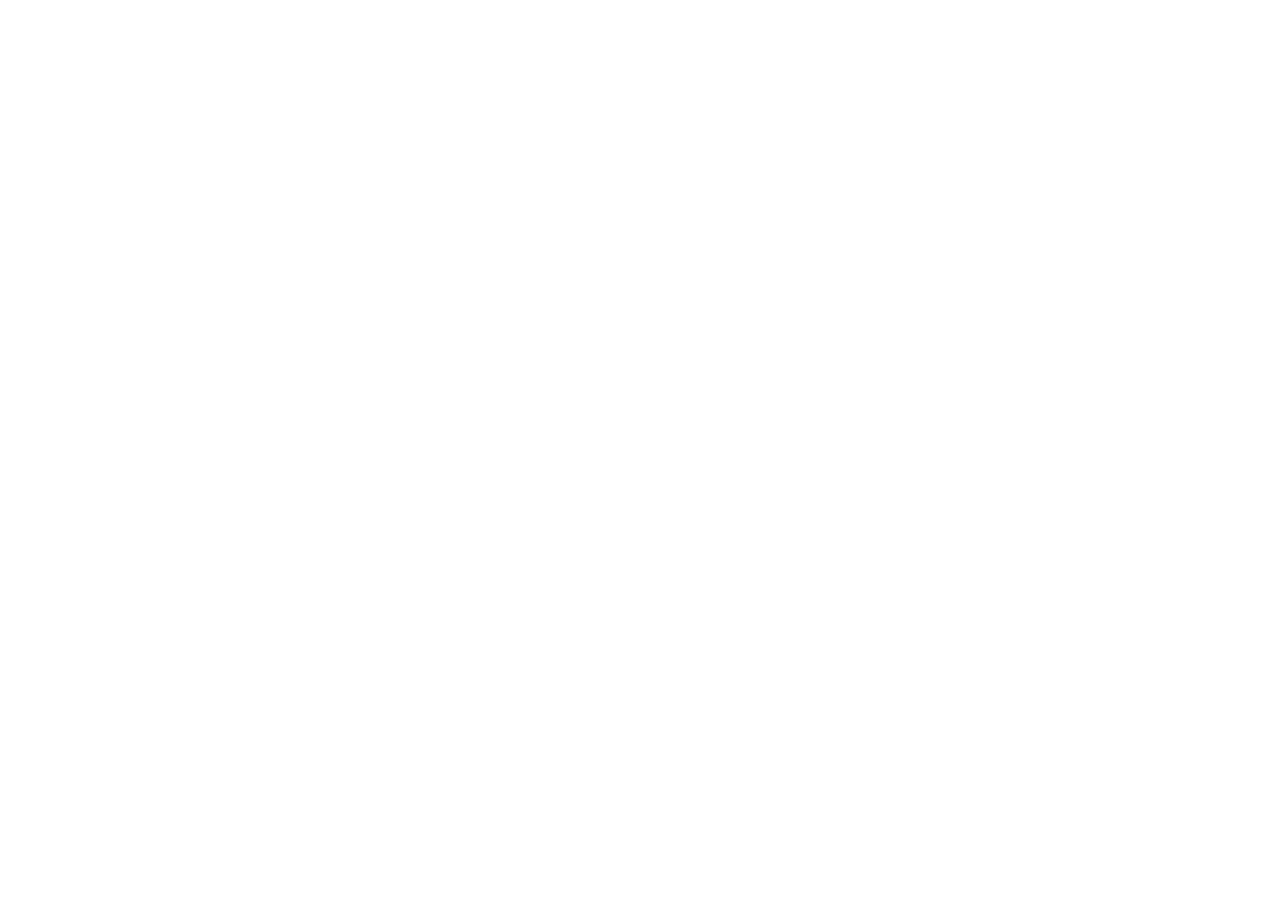
==== index.html @ e5d0f5a9 "first commit" ====
<!DOCTYPE html>
<html lang="en">
<head>
    <meta charset="UTF-8">
    <meta http-equiv="X-UA-Compatible" content="IE=edge">
    <meta name="viewport" content="width=device-width, initial-scale=1.0">
    <link rel="stylesheet" href="./assets/css/style.css">
    <title>Главная страница | Чип-тюнинг BMW за 10 минут</title>
</head>
<body>
    
</body>
</html>
---- assets/css/style.css ----
html{-webkit-text-size-adjust:100%}html:focus-within{scroll-behavior:smooth}body{-webkit-text-size-adjust:100%;-moz-text-size-adjust:100%;text-size-adjust:100%;-moz-osx-font-smoothing:grayscale;-webkit-font-smoothing:antialiased;min-height:100vh;position:relative;text-rendering:optimizeSpeed;width:100%}*,:after,:before{box-sizing:border-box}a:not([class]){-webkit-text-decoration-skip:ink;text-decoration-skip-ink:auto}a,abbr,acronym,address,applet,article,aside,audio,b,big,blockquote,body,canvas,caption,center,cite,code,dd,del,details,dfn,div,dl,dt,em,embed,fieldset,figcaption,figure,footer,form,h1,h2,h3,h4,h5,h6,header,hgroup,html,i,iframe,img,ins,kbd,label,legend,li,mark,menu,nav,object,ol,output,p,pre,q,ruby,s,samp,section,small,span,strike,strong,sub,summary,sup,table,tbody,td,tfoot,th,thead,time,tr,tt,u,ul,var,video{border:0;font-size:100%;font:inherit;margin:0;padding:0;vertical-align:baseline}:focus{outline:0}article,aside,details,figcaption,figure,footer,header,hgroup,main,menu,nav,section{display:block}ol,ul{list-style:none}blockquote,q{quotes:none}blockquote:after,blockquote:before,q:after,q:before{content:"";content:none}input,input:required{box-shadow:none}input:-webkit-autofill,input:-webkit-autofill:active,input:-webkit-autofill:focus,input:-webkit-autofill:hover{-webkit-box-shadow:inset 0 0 0 30px #fff}input[type=search]::-webkit-search-cancel-button,input[type=search]::-webkit-search-decoration,input[type=search]::-webkit-search-results-button,input[type=search]::-webkit-search-results-decoration{-webkit-appearance:none;-moz-appearance:none}input[type=search]{-webkit-appearance:none;-moz-appearance:none}input:focus{outline:0}audio,canvas,video{display:inline-block;max-width:100%}audio:not([controls]){display:none;height:0}[hidden]{display:none}a:active,a:hover{outline:0}img{height:auto;max-width:100%;vertical-align:middle}img,picture{display:inline-block}button,input{line-height:normal}button,html input[type=button],input[type=reset],input[type=submit]{-webkit-appearance:button;background:0 0;border:0;cursor:pointer}button[disabled],html input[disabled]{cursor:default}[disabled]{pointer-events:none}input[type=checkbox],input[type=radio]{padding:0}input[type=search]{-webkit-appearance:textfield;box-sizing:content-box}input[type=search]::-webkit-search-cancel-button,input[type=search]::-webkit-search-decoration{-webkit-appearance:none}button::-moz-focus-inner,input::-moz-focus-inner{border:0;padding:0}button{background:0 0;border:0}textarea{overflow:auto;resize:vertical;vertical-align:top}table{border-collapse:collapse;border-spacing:0;text-indent:0}hr{background:#000;border:0;box-sizing:content-box;height:1px;line-height:0;margin:0;overflow:visible;padding:0;page-break-after:always;width:100%}pre{font-family:monospace,monospace;font-size:100%}a{background-color:rgba(0,0,0,0)}abbr[title]{border-bottom:none;text-decoration:none}code,kbd,pre,samp{font-family:monospace,monospace}small,sub,sup{font-size:75%}sub,sup{line-height:0;position:relative;vertical-align:baseline}sub{bottom:-5px}sup{top:-5px}button,input,optgroup,select,textarea{font-family:inherit;font-size:100%;line-height:1;margin:0;padding:0}button,input{overflow:visible}button,select{text-transform:none}[type=button],[type=reset],[type=submit],button{-webkit-appearance:button}[type=button]::-moz-focus-inner,[type=reset]::-moz-focus-inner,[type=submit]::-moz-focus-inner,button::-moz-focus-inner{border-style:none;outline:0;padding:0}legend{border:0;color:inherit;display:block;max-width:100%;white-space:normal;width:100%}fieldset{min-width:0}body:not(:-moz-handler-blocked) fieldset{display:block}progress{vertical-align:baseline}[type=number]::-webkit-inner-spin-button,[type=number]::-webkit-outer-spin-button{height:auto}[type=search]{-webkit-appearance:textfield;outline-offset:-2px}[type=search]::-webkit-search-decoration{-webkit-appearance:none}::-webkit-file-upload-button{-webkit-appearance:button;font:inherit}summary{display:list-item}template{display:none}@font-face{font-family:"Oswald";src:url("../../fonts/Oswald/Oswald-Light.ttf");font-weight:300}@font-face{font-family:"Inter";src:url("../../fonts/Inter/Inter-Regular.ttf");font-weight:400}@font-face{font-family:"Inter";src:url("../../fonts/Inter/Inter-SemiBold.ttf");font-weight:600}@font-face{font-family:"Inter";src:url("../../fonts/Inter/Inter-Bold.ttf");font-weight:700}@font-face{font-family:"Ruso One";src:url("../../fonts/RusoOne/RussoOneRegular.ttf");font-weight:400}@font-face{font-family:"SF Pro Display";src:url("../../fonts/SFProDisplay/SFProDisplay-Bold.ttf");font-weight:700}/*# sourceMappingURL=style.css.map */
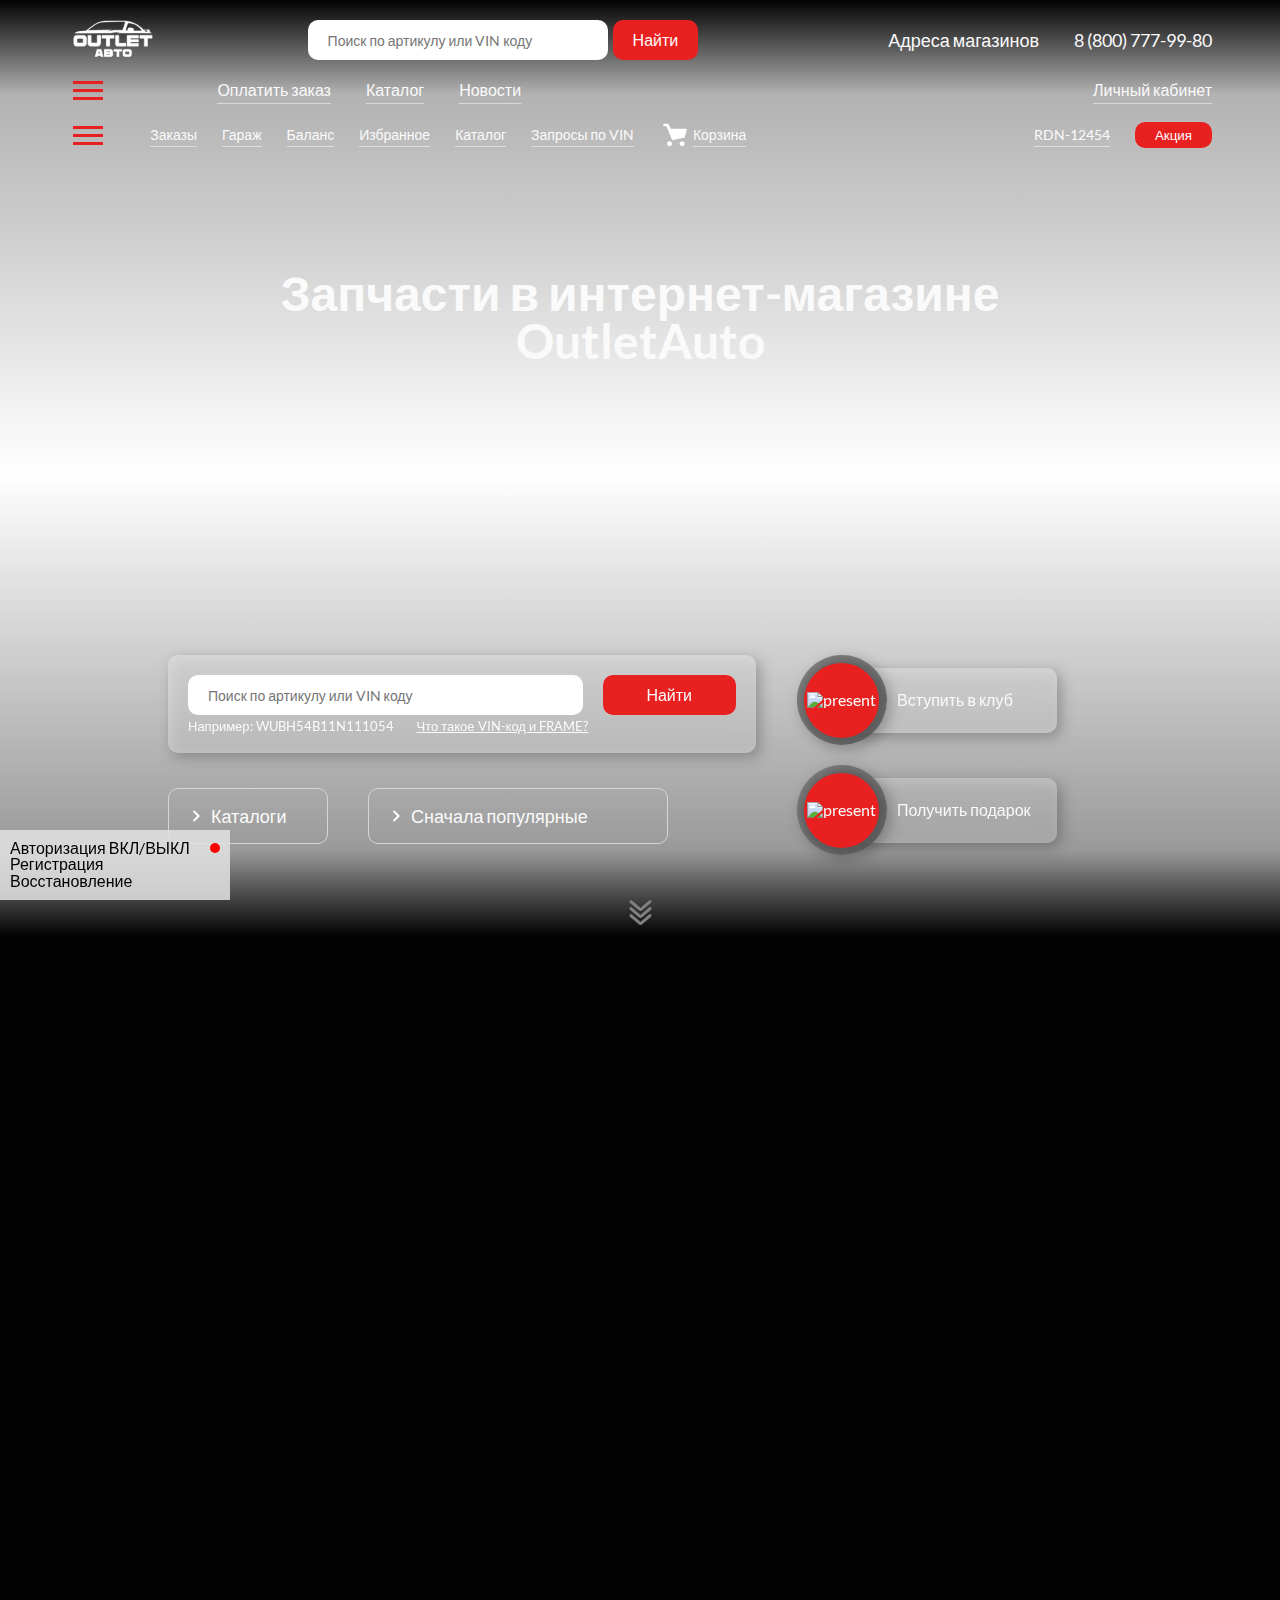
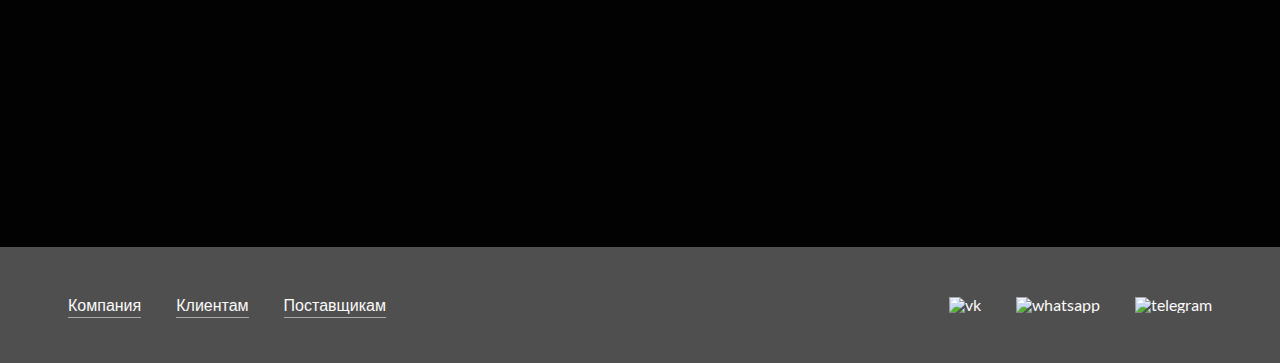
==== commit f915a34a: "Все страница кроме 1" ====
--- a/index.html
+++ b/index.html
@@ -1,13 +1,588 @@
-<!DOCTYPE html>
-<html lang="en">
-<head>
-    <meta charset="UTF-8">
-    <meta http-equiv="X-UA-Compatible" content="IE=edge">
-    <meta name="viewport" content="width=device-width, initial-scale=1.0">
-    <link rel="stylesheet" href="./assets/css/style.css">
-    <title>Главная страница | Чип-тюнинг BMW за 10 минут</title>
-</head>
-<body>
-    
-</body>
+<!DOCTYPE html>
+<html lang="en">
+
+<head>
+    <meta charset="UTF-8">
+    <meta http-equiv="X-UA-Compatible" content="IE=edge">
+    <meta name="viewport" content="width=device-width, initial-scale=1.0">
+    <title>Главная страница - OutletAuto</title>
+    <link rel="stylesheet" href="./assets/css/style.css">
+</head>
+<!-- oncontextmenu="return false;" -->
+
+<body>
+    <div class="wrapper">
+        <div class="offer">
+            <header>
+                <div class="container">
+                    <div class="pc-header">
+                        <div class="header-row-1">
+                            <div class="logotype-wrapper header-logotype">
+                                <a href="#">
+                                    <img src="./assets/imgs/logotype.svg" alt="logotype" class="logotype">
+                                </a>
+                            </div>
+                            <form class="header-search search" action="#">
+                                <input type="text" class="search-input" placeholder="Поиск по артикулу или VIN коду">
+                                <button class="search-btn red-btn">Найти</button>
+                            </form>
+                            <ul class="header-contact">
+                                <li><a href="#">Адреса магазинов</a></li>
+                                <li><a href="#">8 (800) 777-99-80</a></li>
+                            </ul>
+                        </div>
+                        <div class="header-row-2 auth-off">
+                            <!-- <div class="burger-btns"></div> -->
+                            <div class="burger-wrapper burger-btns">
+                                <div class="burger-nav">
+                                    <span></span>
+                                    <span></span>
+                                    <span></span>
+                                </div>
+                            </div>
+                            <ul class="header-nav">
+                                <!-- Не видны при авторизованном аккаунте -->
+                                <li><a href="#">Оплатить заказ</a></li>
+                                <li><a href="#">Каталог</a></li>
+                                <li><a href="./pages/news.html">Новости</a></li>
+                            </ul>
+                            <ul class="header-account">
+                                <li><a href="./pages/authorization.html">Личный кабинет</a></li>
+                            </ul>
+
+                        </div>
+                        <div class="header-row-2 auth-on">
+                            <div class="burger-wrapper burger-btns">
+                                <div class="burger-nav">
+                                    <span></span>
+                                    <span></span>
+                                    <span></span>
+                                </div>
+                            </div>
+                            <ul class="header-nav">
+                                <!-- Видны при авторизованном аккаунте-->
+                                <li><a href="#">Заказы</a></li>
+                                <li><a href="#">Гараж</a></li>
+                                <li><a href="#">Баланс</a></li>
+                                <li><a href="#">Избранное</a></li>
+                                <li><a href="#">Каталог</a></li>
+                                <li><a href="#">Запросы по VIN</a></li>
+                                <li class="basket"><img src="./assets/imgs/icon/basket__shop.svg" alt="basket"><a
+                                        href="./pages/basket.html">Корзина</a></li>
+                            </ul>
+                            <ul class="header-account">
+                                <ul class="account-name">
+                                    <li><a href="./pages/profile.html">RDN-12454</a></li>
+                                    <li><input type="button" class="red-btn" value="Акция"></li>
+                                </ul>
+                                <ul class="basket-wrapper">
+                                    <li class="basket"><img src="./assets/imgs/icon/basket__shop.svg" alt="basket"><a
+                                            href="./pages/basket.html">Корзина</a></li>
+                                </ul>
+                            </ul>
+                        </div>
+                    </div>
+                    <div class="mobile-header">
+                        <div class="header-row-1">
+                            <div class="burger-wrapper burger-btns">
+                                <div class="burger-nav">
+                                    <span></span>
+                                    <span></span>
+                                    <span></span>
+                                </div>
+                            </div>
+                            <form class="header-search search" action="#">
+                                <input id="header-search" type="text" class="search-input"
+                                    placeholder="Поиск по артикулу или VIN коду">
+                                <button class="search-btn red-btn">Найти</button>
+                            </form>
+                        </div>
+                        <div class="header-row-2 auth-off">
+                            <ul class="header-account">
+                                <li><a href="./authorization.html">Личный кабинет</a></li>
+                            </ul>
+                            <ul class="header-contact">
+                                <li><a href="#">Адреса магазинов</a></li>
+                                <li><a href="#">8 (800) 777-99-80</a></li>
+                            </ul>
+                        </div>
+                        <div class="header-row-2 auth-on">
+                            <ul class="header-account">
+                                <li><a href="./pages/profile.html">RDN-12454</a></li>
+                            </ul>
+                            <ul class="header-contact">
+                                <li><a href="#">Адреса магазинов</a></li>
+                                <li><a href="#">8 (800) 777-99-80</a></li>
+                            </ul>
+                        </div>
+                    </div>
+                </div>
+            </header>
+            <div class="container">
+                <div class="offer-content">
+                    <div class="content-wrapper">
+                        <h1 class="title">Запчасти в интернет-магазине <br> OutletAuto</h1>
+
+                        <div class="w-100">
+                            <div class="content-column">
+                                <div class="left-content">
+                                    <div class="content-search-wrapper">
+                                        <form class="content-search search" action="#">
+                                            <input id="header-search" type="text" class="search-input"
+                                                placeholder="Поиск по артикулу или VIN коду">
+                                            <button class="search-btn red-btn">Найти</button>
+                                        </form>
+                                        <div class="example">
+                                            <span>Например: WUBH54B11N111054 </span>
+                                            <span class="underline">Что такое VIN-код и FRAME?</span>
+                                        </div>
+                                    </div>
+                                    <div class="transparent-wrapper transparent-wrapper-pc">
+                                        <ol class="drop-down-wrapper">
+                                            <input type="text" class="drop-down-value">
+                                            <span class="drop-down-title transparent-btn">
+                                                <svg xmlns="http://www.w3.org/2000/svg" width="24" height="24"
+                                                    viewBox="0 0 24 24" fill="none">
+                                                    <path
+                                                        d="M10.7 17.2997L15.3 12.6997C15.4 12.5997 15.4707 12.4914 15.512 12.3747C15.5533 12.2581 15.5743 12.1331 15.575 11.9997C15.575 11.8664 15.554 11.7414 15.512 11.6247C15.47 11.5081 15.3993 11.3997 15.3 11.2997L10.7 6.69974C10.5167 6.51641 10.2833 6.42474 10 6.42474C9.71667 6.42474 9.48333 6.51641 9.3 6.69974C9.11667 6.88308 9.025 7.11641 9.025 7.39974C9.025 7.68308 9.11667 7.91641 9.3 8.09974L13.2 11.9997L9.3 15.8997C9.11667 16.0831 9.025 16.3164 9.025 16.5997C9.025 16.8831 9.11667 17.1164 9.3 17.2997C9.48333 17.4831 9.71667 17.5747 10 17.5747C10.2833 17.5747 10.5167 17.4831 10.7 17.2997Z"
+                                                        fill="white" />
+                                                </svg>
+                                                Каталоги
+                                            </span>
+                                            <ul class="drop-down-list">
+                                                <li class="drop-down-li"><a class="drop-down-item" href="#">Сначала
+                                                        популярные</a></li>
+                                                <li class="drop-down-li"><a class="drop-down-item" href="#">Сначала
+                                                        дешевле</a></li>
+                                                <li class="drop-down-li"><a class="drop-down-item" href="#">Сначала
+                                                        дороже</a></li>
+                                                <li class="drop-down-li"><a class="drop-down-item" href="#">По
+                                                        рейтингу</a>
+                                                </li>
+                                            </ul>
+                                        </ol>
+
+                                        <ol class="drop-down-wrapper">
+                                            <input type="text" class="drop-down-value">
+                                            <span class="drop-down-title transparent-btn">
+                                                <svg xmlns="http://www.w3.org/2000/svg" width="24" height="24"
+                                                    viewBox="0 0 24 24" fill="none">
+                                                    <path
+                                                        d="M10.7 17.2997L15.3 12.6997C15.4 12.5997 15.4707 12.4914 15.512 12.3747C15.5533 12.2581 15.5743 12.1331 15.575 11.9997C15.575 11.8664 15.554 11.7414 15.512 11.6247C15.47 11.5081 15.3993 11.3997 15.3 11.2997L10.7 6.69974C10.5167 6.51641 10.2833 6.42474 10 6.42474C9.71667 6.42474 9.48333 6.51641 9.3 6.69974C9.11667 6.88308 9.025 7.11641 9.025 7.39974C9.025 7.68308 9.11667 7.91641 9.3 8.09974L13.2 11.9997L9.3 15.8997C9.11667 16.0831 9.025 16.3164 9.025 16.5997C9.025 16.8831 9.11667 17.1164 9.3 17.2997C9.48333 17.4831 9.71667 17.5747 10 17.5747C10.2833 17.5747 10.5167 17.4831 10.7 17.2997Z"
+                                                        fill="white" />
+                                                </svg>
+                                                Сначала популярные
+                                            </span>
+                                            <ul class="drop-down-list">
+                                                <li class="drop-down-li"><a class="drop-down-item" href="#">Сначала
+                                                        популярные</a></li>
+                                                <li class="drop-down-li"><a class="drop-down-item" href="#">Сначала
+                                                        дешевле</a></li>
+                                                <li class="drop-down-li"><a class="drop-down-item" href="#">Сначала
+                                                        дороже</a></li>
+                                                <li class="drop-down-li"><a class="drop-down-item" href="#">По
+                                                        рейтингу</a>
+                                                </li>
+                                            </ul>
+                                        </ol>
+                                    </div>
+                                </div>
+                                <div class="offer-btn-wrapper">
+                                    <div class="circle-btn-wrapper">
+                                        <a href="#" class="circle-btn">
+                                            <div class="circle">
+                                                <div class="cirle-content">
+                                                    <img src="./assets/imgs/icon/bi_people.svg" alt="present">
+                                                </div>
+                                            </div>
+                                            <span>Вступить в клуб</span>
+                                        </a>
+                                    </div>
+                                    <div class="circle-btn-wrapper">
+                                        <a href="#" class="circle-btn">
+                                            <div class="circle">
+                                                <div class="cirle-content">
+                                                    <img src="./assets/imgs/icon/present.svg" alt="present">
+                                                </div>
+                                            </div>
+                                            <span>Получить подарок</span>
+                                        </a>
+                                    </div>
+                                </div>
+                                <div class="transparent-wrapper transparent-wrapper-mobile">
+                                    <ol class="drop-down-wrapper">
+                                        <input type="text" class="drop-down-value">
+                                        <span class="drop-down-title transparent-btn">
+                                            <svg xmlns="http://www.w3.org/2000/svg" width="24" height="24"
+                                                viewBox="0 0 24 24" fill="none">
+                                                <path
+                                                    d="M10.7 17.2997L15.3 12.6997C15.4 12.5997 15.4707 12.4914 15.512 12.3747C15.5533 12.2581 15.5743 12.1331 15.575 11.9997C15.575 11.8664 15.554 11.7414 15.512 11.6247C15.47 11.5081 15.3993 11.3997 15.3 11.2997L10.7 6.69974C10.5167 6.51641 10.2833 6.42474 10 6.42474C9.71667 6.42474 9.48333 6.51641 9.3 6.69974C9.11667 6.88308 9.025 7.11641 9.025 7.39974C9.025 7.68308 9.11667 7.91641 9.3 8.09974L13.2 11.9997L9.3 15.8997C9.11667 16.0831 9.025 16.3164 9.025 16.5997C9.025 16.8831 9.11667 17.1164 9.3 17.2997C9.48333 17.4831 9.71667 17.5747 10 17.5747C10.2833 17.5747 10.5167 17.4831 10.7 17.2997Z"
+                                                    fill="white" />
+                                            </svg>
+                                            Каталоги
+                                        </span>
+                                        <ul class="drop-down-list">
+                                            <li class="drop-down-li"><a class="drop-down-item" href="#">Сначала
+                                                    популярные</a></li>
+                                            <li class="drop-down-li"><a class="drop-down-item" href="#">Сначала
+                                                    дешевле</a></li>
+                                            <li class="drop-down-li"><a class="drop-down-item" href="#">Сначала
+                                                    дороже</a></li>
+                                            <li class="drop-down-li"><a class="drop-down-item" href="#">По
+                                                    рейтингу</a>
+                                            </li>
+                                        </ul>
+                                    </ol>
+
+                                    <ol class="drop-down-wrapper">
+                                        <input type="text" class="drop-down-value">
+                                        <span class="drop-down-title transparent-btn">
+                                            <svg xmlns="http://www.w3.org/2000/svg" width="24" height="24"
+                                                viewBox="0 0 24 24" fill="none">
+                                                <path
+                                                    d="M10.7 17.2997L15.3 12.6997C15.4 12.5997 15.4707 12.4914 15.512 12.3747C15.5533 12.2581 15.5743 12.1331 15.575 11.9997C15.575 11.8664 15.554 11.7414 15.512 11.6247C15.47 11.5081 15.3993 11.3997 15.3 11.2997L10.7 6.69974C10.5167 6.51641 10.2833 6.42474 10 6.42474C9.71667 6.42474 9.48333 6.51641 9.3 6.69974C9.11667 6.88308 9.025 7.11641 9.025 7.39974C9.025 7.68308 9.11667 7.91641 9.3 8.09974L13.2 11.9997L9.3 15.8997C9.11667 16.0831 9.025 16.3164 9.025 16.5997C9.025 16.8831 9.11667 17.1164 9.3 17.2997C9.48333 17.4831 9.71667 17.5747 10 17.5747C10.2833 17.5747 10.5167 17.4831 10.7 17.2997Z"
+                                                    fill="white" />
+                                            </svg>
+                                            Сначала популярные
+                                        </span>
+                                        <ul class="drop-down-list">
+                                            <li class="drop-down-li"><a class="drop-down-item" href="#">Сначала
+                                                    популярные</a></li>
+                                            <li class="drop-down-li"><a class="drop-down-item" href="#">Сначала
+                                                    дешевле</a></li>
+                                            <li class="drop-down-li"><a class="drop-down-item" href="#">Сначала
+                                                    дороже</a></li>
+                                            <li class="drop-down-li"><a class="drop-down-item" href="#">По
+                                                    рейтингу</a>
+                                            </li>
+                                        </ul>
+                                    </ol>
+
+                                    <!-- <ol class="drop-down" id="drop-two">
+                                        <input type="text" class="hidden-item" name="list" value="none">
+
+                                        <span class="transparent-btn drop-down-btn">
+                                            <svg xmlns="http://www.w3.org/2000/svg" width="24" height="24"
+                                                viewBox="0 0 24 24" fill="none">
+                                                <path
+                                                    d="M10.7 17.2997L15.3 12.6997C15.4 12.5997 15.4707 12.4914 15.512 12.3747C15.5533 12.2581 15.5743 12.1331 15.575 11.9997C15.575 11.8664 15.554 11.7414 15.512 11.6247C15.47 11.5081 15.3993 11.3997 15.3 11.2997L10.7 6.69974C10.5167 6.51641 10.2833 6.42474 10 6.42474C9.71667 6.42474 9.48333 6.51641 9.3 6.69974C9.11667 6.88308 9.025 7.11641 9.025 7.39974C9.025 7.68308 9.11667 7.91641 9.3 8.09974L13.2 11.9997L9.3 15.8997C9.11667 16.0831 9.025 16.3164 9.025 16.5997C9.025 16.8831 9.11667 17.1164 9.3 17.2997C9.48333 17.4831 9.71667 17.5747 10 17.5747C10.2833 17.5747 10.5167 17.4831 10.7 17.2997Z"
+                                                    fill="white" />
+                                            </svg>
+                                            Каталоги
+                                        </span>
+                                        <ul class="list list-hidden">
+                                            <li class="list-item">
+                                                <span>Первый</span>
+                                            </li>
+                                            <li class="list-item">
+                                                <span>Второй</span>
+                                            </li>
+                                            <li class="list-item">
+                                                <span>Третий</span>
+                                            </li>
+                                        </ul>
+                                    </ol>
+                                    <ol class="drop-down" id="drop-two">
+                                        <input type="text" class="hidden-item" name="list" value="none">
+                                        <span class="transparent-btn drop-down-btn">
+                                            <svg xmlns="http://www.w3.org/2000/svg" width="24" height="24"
+                                                viewBox="0 0 24 24" fill="none">
+                                                <path
+                                                    d="M10.7 17.2997L15.3 12.6997C15.4 12.5997 15.4707 12.4914 15.512 12.3747C15.5533 12.2581 15.5743 12.1331 15.575 11.9997C15.575 11.8664 15.554 11.7414 15.512 11.6247C15.47 11.5081 15.3993 11.3997 15.3 11.2997L10.7 6.69974C10.5167 6.51641 10.2833 6.42474 10 6.42474C9.71667 6.42474 9.48333 6.51641 9.3 6.69974C9.11667 6.88308 9.025 7.11641 9.025 7.39974C9.025 7.68308 9.11667 7.91641 9.3 8.09974L13.2 11.9997L9.3 15.8997C9.11667 16.0831 9.025 16.3164 9.025 16.5997C9.025 16.8831 9.11667 17.1164 9.3 17.2997C9.48333 17.4831 9.71667 17.5747 10 17.5747C10.2833 17.5747 10.5167 17.4831 10.7 17.2997Z"
+                                                    fill="white" />
+                                            </svg>
+                                            Популярные детали
+                                        </span>
+                                        <ul class="list list-hidden">
+                                            <li class="list-item">
+                                                <span>Первый</span>
+                                            </li>
+                                            <li class="list-item">
+                                                <span>Второй</span>
+                                            </li>
+                                            <li class="list-item">
+                                                <span>Третий</span>
+                                            </li>
+                                        </ul>
+                                    </ol> -->
+                                </div>
+                            </div>
+                            <div class="arrow-fixed-wrapper">
+                                <a href="#">
+                                    <div class="arrow-fixed">
+                                        <div class="arrow arrow-animate">
+                                            <span></span>
+                                            <span></span>
+                                        </div>
+                                        <div class="arrow arrow-animate">
+                                            <span></span>
+                                            <span></span>
+                                        </div>
+                                        <div class="arrow arrow-animate">
+                                            <span></span>
+                                            <span></span>
+                                        </div>
+                                    </div>
+                                </a>
+                            </div>
+                        </div>
+                    </div>
+                </div>
+            </div>
+        </div>
+        <div class="catalog">
+            <div class="container">
+                <h2 class="greeting show-animation">Универсальный каталог</h2>
+                <form class="catalog-search search show-animation" action="#">
+                    <span class="parameters">Подбор по параметрам</span>
+                    <input type="text" class="search-input" placeholder="Поиск по каталогу">
+                    <button class="search-btn red-btn">Найти</button>
+                </form>
+                <div class="catalog-grid">
+                    <div class="catalog-card show-animation">
+                        <span class="catalog-greeting">Масла и технические жидкости</span>
+                        <span class="catalog-desc">Поиск технических жидкостей по параметрам</span>
+                    </div>
+                    <div class="catalog-card show-animation">
+                        <span class="catalog-greeting">Шины и диски</span>
+                        <span class="catalog-desc">Поиск шин и дисков по параметрам</span>
+                    </div>
+                    <div class="catalog-card show-animation">
+                        <span class="catalog-greeting">Автохимия и косметика</span>
+                        <span class="catalog-desc">Поиск продукции за уходом автомобиля</span>
+                    </div>
+                    <div class="catalog-card show-animation">
+                        <span class="catalog-greeting">Автопринадлежности</span>
+                        <span class="catalog-desc">Поиск аксессуаров для автомобиля</span>
+                    </div>
+                    <div class="catalog-card show-animation">
+                        <span class="catalog-greeting">Товары для дома</span>
+                        <span class="catalog-desc">Поиск аксессуаров и бытовой техники</span>
+                    </div>
+                    <div class="catalog-card show-animation">
+                        <span class="catalog-greeting">Инструменты</span>
+                        <span class="catalog-desc">Поиск оборудования для автомобиля и дома</span>
+                    </div>
+                    <div class="catalog-card show-animation">
+                        <span class="catalog-greeting">Сувенирная продукция</span>
+                        <span class="catalog-desc">Поиск аксессуаров с фирменной символикой</span>
+                    </div>
+                    <div class="catalog-card show-animation">
+                        <span class="catalog-greeting">Автозапчасти</span>
+                        <span class="catalog-desc">Поиск автозапчастей</span>
+                    </div>
+                </div>
+            </div>
+        </div>
+        <footer>
+            <div class="container">
+                <ul class="nav">
+                    <li><a href="#">Компания</a></li>
+                    <li><a href="#">Клиентам</a></li>
+                    <li><a href="#">Поставщикам</a></li>
+                </ul>
+                <ul>
+                    <li><a href="#">
+                            <img src="./assets/imgs/icon/vk.svg" alt="vk">
+                        </a></li>
+                    <li><a href="#">
+                            <img src="./assets/imgs/icon/вацап.svg" alt="whatsapp">
+                        </a></li>
+                    <li><a href="#">
+                            <img src="./assets/imgs/icon/telegram.svg" alt="telegram">
+                        </a></li>
+                </ul>
+            </div>
+        </footer>
+
+        <div class="burger-nav-wrapper">
+            <div class="container">
+                <div class="logotype">
+                    <img src="./assets/imgs/logotype.svg" alt="logotype">
+                </div>
+                <div class="nav-content">
+                    <ul class="col">
+                        <span class="col-greeting">Каталоги</span>
+                        <li><a href="#">Универсальный каталог</a></li>
+                        <li><a href="#">Масла и технические жидкост</a></li>
+                        <li><a href="#">Автохимия и косметика</a></li>
+                        <li><a href="#">Автопринадлежности</a></li>
+                        <li><a href="#">Инструменты: авто, дом и сад</a></li>
+                        <li><a href="#">Шины и диски (параметры)</a></li>
+                        <li><a href="#">Аксессуары</a></li>
+                    </ul>
+                    <ul class="col">
+                        <span class="col-greeting">Клиентам</span>
+                        <li><a href="#">Акции</a></li>
+                        <li><a href="#">Скидки</a></li>
+                        <li><a href="#">Спецпредложения</a< /li>
+                        <li><a href="#">Мобильное приложение</a></li>
+                        <li><a href="#">Подарочные сертификаты</a></li>
+                        <li><a href="#">Видеоинструкции</a></li>
+                        <li><a href="#">Как сделать заказ</a></li>
+                        <li><a href="#">Способы оплаты</a></li>
+                        <li><a href="#">Способы возврата оплаты</a></li>
+                        <li><a href="#">Условия доставки</a></li>
+                        <li><a href="#">Условия работы для клиентов</a></li>
+                    </ul>
+                    <ul class="col">
+                        <span class="col-greeting">Компания</span>
+                        <li><a href="./pages/news.html">Новости</a></li>
+                        <li><a href="#">Вакансии</a></li>
+                        <li><a href="#">Магазины</a></li>
+                        <li><a href="#">Про нас</a></li>
+                        <li><a href="#">Полезное</a></li>
+                        <li><a href="#">Франшиза OutletAvto</a></li>
+                        <li><a href="#">Реклама на сайте</a></li>
+                    </ul>
+                </div>
+                <div class="burger-btns">
+                    <div class="closed-nav">
+                        <span></span>
+                    </div>
+                </div>
+            </div>
+        </div>
+
+        <div class="mobile-bottom-nav">
+            <div class="container">
+                <a href="#" class="btn-wrapper material">
+                    <svg width="24" height="24" viewBox="0 0 24 24" fill="none" xmlns="http://www.w3.org/2000/svg">
+                        <g id="material-symbols:home-outline-rounded">
+                            <path id="Vector"
+                                d="M6 19H9V13H15V19H18V10L12 5.5L6 10V19ZM6 21C5.45 21 4.979 20.804 4.587 20.412C4.195 20.02 3.99934 19.5493 4 19V10C4 9.68333 4.071 9.38333 4.213 9.1C4.355 8.81667 4.55067 8.58333 4.8 8.4L10.8 3.9C10.9833 3.76667 11.175 3.66667 11.375 3.6C11.575 3.53333 11.7833 3.5 12 3.5C12.2167 3.5 12.425 3.53333 12.625 3.6C12.825 3.66667 13.0167 3.76667 13.2 3.9L19.2 8.4C19.45 8.58333 19.646 8.81667 19.788 9.1C19.93 9.38333 20.0007 9.68333 20 10V19C20 19.55 19.804 20.021 19.412 20.413C19.02 20.805 18.5493 21.0007 18 21H13V15H11V21H6Z"
+                                fill="white" />
+                        </g>
+                    </svg>
+
+                    <span>Главная</span>
+                </a>
+                <a href="#" class="btn-wrapper box">
+                    <svg width="24" height="24" viewBox="0 0 24 24" fill="none" xmlns="http://www.w3.org/2000/svg">
+                        <g id="mdi:box-variant-closed">
+                            <path id="Vector"
+                                d="M21 16.5C21 16.88 20.79 17.21 20.47 17.38L12.57 21.82C12.41 21.94 12.21 22 12 22C11.79 22 11.59 21.94 11.43 21.82L3.53 17.38C3.36968 17.2958 3.23552 17.1692 3.14208 17.014C3.04864 16.8589 2.9995 16.6811 3 16.5V7.5C3 7.12 3.21 6.79 3.53 6.62L11.43 2.18C11.59 2.06 11.79 2 12 2C12.21 2 12.41 2.06 12.57 2.18L20.47 6.62C20.79 6.79 21 7.12 21 7.5V16.5ZM12 4.15L10.11 5.22L16 8.61L17.96 7.5L12 4.15ZM6.04 7.5L12 10.85L13.96 9.75L8.08 6.35L6.04 7.5ZM5 15.91L11 19.29V12.58L5 9.21V15.91ZM19 15.91V9.21L13 12.58V19.29L19 15.91Z"
+                                fill="white" />
+                        </g>
+                    </svg>
+                    <span>Заказы</span>
+                </a>
+                <a href="#" class="btn-wrapper">
+                    <svg width="24" height="24" viewBox="0 0 24 24" fill="none" xmlns="http://www.w3.org/2000/svg">
+                        <g id="ic:outline-directions-car-filled">
+                            <path id="Vector"
+                                d="M18.92 6.01C18.72 5.42 18.16 5 17.5 5H6.5C5.84 5 5.29 5.42 5.08 6.01L3 12V20C3 20.55 3.45 21 4 21H5C5.55 21 6 20.55 6 20V19H18V20C18 20.55 18.45 21 19 21H20C20.55 21 21 20.55 21 20V12L18.92 6.01ZM6.85 7H17.14L18.18 10H5.81L6.85 7ZM19 17H5V12H19V17Z"
+                                fill="white" />
+                            <path id="Vector_2"
+                                d="M7.5 16C8.32843 16 9 15.3284 9 14.5C9 13.6716 8.32843 13 7.5 13C6.67157 13 6 13.6716 6 14.5C6 15.3284 6.67157 16 7.5 16Z"
+                                fill="white" />
+                            <path id="Vector_3"
+                                d="M16.5 16C17.3284 16 18 15.3284 18 14.5C18 13.6716 17.3284 13 16.5 13C15.6716 13 15 13.6716 15 14.5C15 15.3284 15.6716 16 16.5 16Z"
+                                fill="white" />
+                        </g>
+                    </svg>
+                    <span>Гараж</span>
+                </a>
+                <a href="#" class="btn-wrapper">
+                    <svg width="24" height="24" viewBox="0 0 24 24" fill="none" xmlns="http://www.w3.org/2000/svg">
+                        <g id="mingcute:wallet-line" clip-path="url(#clip0_197_7709)">
+                            <g id="Group">
+                                <path id="Vector"
+                                    d="M19 4C19.5304 4 20.0391 4.21071 20.4142 4.58579C20.7893 4.96086 21 5.46957 21 6V8.268C21.304 8.44353 21.5565 8.696 21.732 9.00003C21.9076 9.30406 22 9.64894 22 10V14C22 14.3511 21.9076 14.6959 21.732 15C21.5565 15.304 21.304 15.5565 21 15.732V18C21 18.5304 20.7893 19.0391 20.4142 19.4142C20.0391 19.7893 19.5304 20 19 20H5C4.46957 20 3.96086 19.7893 3.58579 19.4142C3.21071 19.0391 3 18.5304 3 18V6C3 5.46957 3.21071 4.96086 3.58579 4.58579C3.96086 4.21071 4.46957 4 5 4H19ZM19 6H5V18H19V16H15C13.9564 16 12.9542 15.5922 12.2071 14.8636C11.46 14.135 11.0273 13.1433 11.0012 12.1C10.9751 11.0568 11.3577 10.0447 12.0674 9.27963C12.7772 8.51457 13.7578 8.05716 14.8 8.005L15 8H19V6ZM20 10H15C14.4696 10 13.9609 10.2107 13.5858 10.5858C13.2107 10.9609 13 11.4696 13 12C13 12.5304 13.2107 13.0391 13.5858 13.4142C13.9609 13.7893 14.4696 14 15 14H20V10ZM16 11C16.2652 11 16.5196 11.1054 16.7071 11.2929C16.8946 11.4804 17 11.7348 17 12C17 12.2652 16.8946 12.5196 16.7071 12.7071C16.5196 12.8946 16.2652 13 16 13C15.7348 13 15.4804 12.8946 15.2929 12.7071C15.1054 12.5196 15 12.2652 15 12C15 11.7348 15.1054 11.4804 15.2929 11.2929C15.4804 11.1054 15.7348 11 16 11Z"
+                                    fill="white" />
+                            </g>
+                        </g>
+                        <defs>
+                            <clipPath id="clip0_197_7709">
+                                <rect width="24" height="24" fill="white" />
+                            </clipPath>
+                        </defs>
+                    </svg>
+                    <span>Баланс</span>
+                </a>
+                <a href="./pages/basket.html" class="btn-wrapper">
+                    <svg width="34" height="34" viewBox="0 0 34 34" fill="none" xmlns="http://www.w3.org/2000/svg">
+                        <path fill-rule="evenodd" clip-rule="evenodd"
+                            d="M4.25 7.18502C4.25 7.7373 4.69772 8.18502 5.25 8.18502H7.39814L12.7523 21.2731C12.9338 21.7165 13.4042 21.969 13.874 21.875L25.0595 19.6379C25.4266 19.5645 25.722 19.2921 25.8249 18.9321L27.8117 11.9783C27.9942 11.3394 27.5145 10.7035 26.8502 10.7035H11.8055L9.56342 6.21929C9.39403 5.88051 9.04777 5.6665 8.66899 5.6665H5.25C4.69772 5.6665 4.25 6.11422 4.25 6.6665V7.18502ZM13.0648 25.8147C13.0648 27.2056 11.9373 28.3332 10.5463 28.3332C9.1554 28.3332 8.02782 27.2056 8.02782 25.8147C8.02782 24.4237 9.1554 23.2962 10.5463 23.2962C11.9373 23.2962 13.0648 24.4237 13.0648 25.8147ZM25.6573 25.8147C25.6573 27.2056 24.5298 28.3332 23.1388 28.3332C21.7479 28.3332 20.6203 27.2056 20.6203 25.8147C20.6203 24.4237 21.7479 23.2962 23.1388 23.2962C24.5298 23.2962 25.6573 24.4237 25.6573 25.8147Z"
+                            fill="white" />
+                    </svg>
+                    <span>Корзина</span>
+                </a>
+            </div>
+        </div>
+
+        <!-- ПАНЕЛЬ ДЛЯ ОТЛАДКИ \\ УДАЛИТЬ ПРИ НАТЯЖКЕ НА ДВИЖОК -->
+
+        <div class="DEV_PANEL">
+            <div class="DEV_PANEL-content">
+                <div class="flex">
+                    <a style="color: black !important" id="authorization-toggle">Авторизация ВКЛ/ВЫКЛ</a>
+                    <div class="life authorization-life"><span></span></div>
+                </div>
+                <div>
+                    <a style="color: black !important" href="./pages/registration.html">Регистрация</a>
+                </div>
+                <div>
+                    <a style="color: black !important" href="./pages/recovery.html">Восстановление</a>
+                </div>
+            </div>
+        </div>
+    </div>
+    <script src="./assets/js/index.js"></script>
+    <script src="./assets/js/dropped.js"></script>
+    <script src="./assets/js/elem-shiow.js"></script>
+    <script src="./assets/js/--authorization.js"></script>
+    <script src="./assets/js/page-main.js"></script>
+    <script>
+        const authToggleBtn = document.querySelector('#authorization-toggle')
+        const authLife = document.querySelector('.authorization-life');
+        authToggleBtn.addEventListener('click', () => {
+            authLife.classList.toggle('life-active')
+            if (Boolean(authToggle)) {
+                authOffFn()
+            } else {
+                authOnFn()
+            }
+        })
+    </script>
+    <style>
+        .DEV_PANEL {
+            z-index: 99999999;
+            position: fixed;
+            bottom: 0;
+            left: 0;
+            padding: 10px;
+            display: flex;
+            height: auto;
+            background-color: rgba(225, 225, 225, 0.87);
+        }
+
+        .DEV_PANEL-content {
+            display: flex;
+            justify-content: center;
+            align-items: start;
+            flex-direction: column;
+
+            .flex {
+                display: flex;
+                justify-content: center;
+                align-items: center;
+            }
+        }
+
+        .DEV_PANEL .life {
+            margin-left: 20px;
+            width: 10px;
+            height: 10px;
+            background-color: red;
+            border-radius: 50%;
+        }
+
+        .life-active {
+            background-color: green !important;
+        }
+    </style>
+    <!-- ---------------------------------------------------- -->
+</body>
+
 </html>--- a/assets/css/style.css
+++ b/assets/css/style.css
@@ -1 +1 @@
-html{-webkit-text-size-adjust:100%}html:focus-within{scroll-behavior:smooth}body{-webkit-text-size-adjust:100%;-moz-text-size-adjust:100%;text-size-adjust:100%;-moz-osx-font-smoothing:grayscale;-webkit-font-smoothing:antialiased;min-height:100vh;position:relative;text-rendering:optimizeSpeed;width:100%}*,:after,:before{box-sizing:border-box}a:not([class]){-webkit-text-decoration-skip:ink;text-decoration-skip-ink:auto}a,abbr,acronym,address,applet,article,aside,audio,b,big,blockquote,body,canvas,caption,center,cite,code,dd,del,details,dfn,div,dl,dt,em,embed,fieldset,figcaption,figure,footer,form,h1,h2,h3,h4,h5,h6,header,hgroup,html,i,iframe,img,ins,kbd,label,legend,li,mark,menu,nav,object,ol,output,p,pre,q,ruby,s,samp,section,small,span,strike,strong,sub,summary,sup,table,tbody,td,tfoot,th,thead,time,tr,tt,u,ul,var,video{border:0;font-size:100%;font:inherit;margin:0;padding:0;vertical-align:baseline}:focus{outline:0}article,aside,details,figcaption,figure,footer,header,hgroup,main,menu,nav,section{display:block}ol,ul{list-style:none}blockquote,q{quotes:none}blockquote:after,blockquote:before,q:after,q:before{content:"";content:none}input,input:required{box-shadow:none}input:-webkit-autofill,input:-webkit-autofill:active,input:-webkit-autofill:focus,input:-webkit-autofill:hover{-webkit-box-shadow:inset 0 0 0 30px #fff}input[type=search]::-webkit-search-cancel-button,input[type=search]::-webkit-search-decoration,input[type=search]::-webkit-search-results-button,input[type=search]::-webkit-search-results-decoration{-webkit-appearance:none;-moz-appearance:none}input[type=search]{-webkit-appearance:none;-moz-appearance:none}input:focus{outline:0}audio,canvas,video{display:inline-block;max-width:100%}audio:not([controls]){display:none;height:0}[hidden]{display:none}a:active,a:hover{outline:0}img{height:auto;max-width:100%;vertical-align:middle}img,picture{display:inline-block}button,input{line-height:normal}button,html input[type=button],input[type=reset],input[type=submit]{-webkit-appearance:button;background:0 0;border:0;cursor:pointer}button[disabled],html input[disabled]{cursor:default}[disabled]{pointer-events:none}input[type=checkbox],input[type=radio]{padding:0}input[type=search]{-webkit-appearance:textfield;box-sizing:content-box}input[type=search]::-webkit-search-cancel-button,input[type=search]::-webkit-search-decoration{-webkit-appearance:none}button::-moz-focus-inner,input::-moz-focus-inner{border:0;padding:0}button{background:0 0;border:0}textarea{overflow:auto;resize:vertical;vertical-align:top}table{border-collapse:collapse;border-spacing:0;text-indent:0}hr{background:#000;border:0;box-sizing:content-box;height:1px;line-height:0;margin:0;overflow:visible;padding:0;page-break-after:always;width:100%}pre{font-family:monospace,monospace;font-size:100%}a{background-color:rgba(0,0,0,0)}abbr[title]{border-bottom:none;text-decoration:none}code,kbd,pre,samp{font-family:monospace,monospace}small,sub,sup{font-size:75%}sub,sup{line-height:0;position:relative;vertical-align:baseline}sub{bottom:-5px}sup{top:-5px}button,input,optgroup,select,textarea{font-family:inherit;font-size:100%;line-height:1;margin:0;padding:0}button,input{overflow:visible}button,select{text-transform:none}[type=button],[type=reset],[type=submit],button{-webkit-appearance:button}[type=button]::-moz-focus-inner,[type=reset]::-moz-focus-inner,[type=submit]::-moz-focus-inner,button::-moz-focus-inner{border-style:none;outline:0;padding:0}legend{border:0;color:inherit;display:block;max-width:100%;white-space:normal;width:100%}fieldset{min-width:0}body:not(:-moz-handler-blocked) fieldset{display:block}progress{vertical-align:baseline}[type=number]::-webkit-inner-spin-button,[type=number]::-webkit-outer-spin-button{height:auto}[type=search]{-webkit-appearance:textfield;outline-offset:-2px}[type=search]::-webkit-search-decoration{-webkit-appearance:none}::-webkit-file-upload-button{-webkit-appearance:button;font:inherit}summary{display:list-item}template{display:none}@font-face{font-family:"Oswald";src:url("../../fonts/Oswald/Oswald-Light.ttf");font-weight:300}@font-face{font-family:"Inter";src:url("../../fonts/Inter/Inter-Regular.ttf");font-weight:400}@font-face{font-family:"Inter";src:url("../../fonts/Inter/Inter-SemiBold.ttf");font-weight:600}@font-face{font-family:"Inter";src:url("../../fonts/Inter/Inter-Bold.ttf");font-weight:700}@font-face{font-family:"Ruso One";src:url("../../fonts/RusoOne/RussoOneRegular.ttf");font-weight:400}@font-face{font-family:"SF Pro Display";src:url("../../fonts/SFProDisplay/SFProDisplay-Bold.ttf");font-weight:700}/*# sourceMappingURL=style.css.map */+*,*:before,*:after{-webkit-box-sizing:border-box;box-sizing:border-box}html,body,div,span,object,iframe,figure,h1,h2,h3,h4,h5,h6,p,blockquote,pre,a,code,em,img,small,strike,strong,sub,sup,tt,b,u,i,ol,ul,li,fieldset,form,label,table,caption,tbody,tfoot,thead,tr,th,td,main,canvas,embed,footer,header,nav,section,video{margin:0;padding:0;border:0;font-size:100%;font:inherit;vertical-align:baseline;text-rendering:optimizeLegibility;-webkit-font-smoothing:antialiased;-webkit-text-size-adjust:none;-moz-text-size-adjust:none;-ms-text-size-adjust:none;text-size-adjust:none}footer,header,nav,section,main{display:block}body{line-height:1}ol,ul{list-style:none}blockquote,q{quotes:none}blockquote:before,blockquote:after,q:before,q:after{content:"";content:none}table{border-collapse:collapse;border-spacing:0}input{-webkit-appearance:none;border-radius:0}.transparent-btn{border:1px solid #d8d5d5 !important;font-size:18px;padding:15px 20px 15px 15px;border-radius:10px;font-weight:400;cursor:pointer;position:relative;background-color:rgba(0,0,0,0);color:#fafafa !important;display:-webkit-box;display:-ms-flexbox;display:flex;-webkit-box-align:center;-ms-flex-align:center;align-items:center;-webkit-box-pack:start;-ms-flex-pack:start;justify-content:start}.transparent-btn svg{margin-right:3px;min-width:24px;height:24px;-webkit-transform:rotate(0deg);-ms-transform:rotate(0deg);transform:rotate(0deg)}.drop-down-value{opacity:0;height:0;overflow:hidden;position:absolute}.drop-down-title{cursor:pointer}.drop-down-list{left:0;top:100%;position:absolute;padding-top:0px;padding-bottom:0px;padding-left:20px;padding-right:20px;max-height:0px;overflow:hidden;-webkit-transition:.3s;transition:.3s;list-style-type:none;z-index:888}.drop-down-item{color:#fafafa;text-decoration:none}.drop-down-active{padding-top:20px;padding-bottom:20px;max-height:100vh}.drop-down-wrapper{position:relative;padding:0px;margin:0px;-webkit-transition:.6s;transition:.6s}.filter-wrapper .filter-sidebar{display:-webkit-box;display:-ms-flexbox;display:flex;-webkit-box-orient:vertical;-webkit-box-direction:normal;-ms-flex-direction:column;flex-direction:column}.filter-wrapper .filter-title{font-size:18px;font-style:normal;font-weight:400;margin-top:15px;display:block;cursor:pointer}.filter-wrapper .red-btn{margin-top:15px;width:100%;font-size:16px;font-weight:400}.filter-wrapper .accardion-box{max-height:0;overflow:hidden;-webkit-transition:max-height .6s cubic-bezier(0, 1, 0, 1);transition:max-height .6s cubic-bezier(0, 1, 0, 1)}.filter-wrapper .select-title{margin-top:15px;cursor:pointer;display:block;padding:8px 10px;-webkit-transition:.6s;transition:.6s;border:rgba(0,0,0,0);border-radius:5px}.filter-wrapper .search-filter{margin-top:10px;padding:8px 10px;border-radius:5px;background:#504f4f}.filter-wrapper .search-filter::-webkit-input-placeholder{color:#fafafa}.filter-wrapper .search-filter::-moz-placeholder{color:#fafafa}.filter-wrapper .search-filter:-ms-input-placeholder{color:#fafafa}.filter-wrapper .search-filter::-ms-input-placeholder{color:#fafafa}.filter-wrapper .search-filter::placeholder{color:#fafafa}.filter-wrapper .select-list{margin-top:15px}.filter-wrapper .overflow-show .select-title{border:1px solid #fafafa}.overflow-show{-webkit-transition:max-height 1s ease-in-out !important;transition:max-height 1s ease-in-out !important;max-height:100vh !important}header{padding-top:15px}header .header-row-1{display:-webkit-box;display:-ms-flexbox;display:flex;-webkit-box-pack:justify;-ms-flex-pack:justify;justify-content:space-between;-webkit-box-align:center;-ms-flex-align:center;align-items:center}header .header-row-2{display:-webkit-box;display:-ms-flexbox;display:flex;-webkit-box-pack:justify;-ms-flex-pack:justify;justify-content:space-between;-webkit-box-align:center;-ms-flex-align:center;align-items:center}header .header-row-2 .header-account .account-name{display:-webkit-box;display:-ms-flexbox;display:flex}header .header-row-2 .header-account .basket-wrapper{display:none}header .header-logotype{width:15%;height:50px;display:-webkit-box;display:-ms-flexbox;display:flex;-webkit-box-pack:start;-ms-flex-pack:start;justify-content:start;-webkit-box-align:center;-ms-flex-align:center;align-items:center}header .header-logotype .logotype{width:75%;position:relative;left:-9px}header .header-search{width:50%;margin-left:80px}header .header-search .search-input{width:100%;max-width:300px}header .header-contact{width:35%;display:-webkit-box;display:-ms-flexbox;display:flex;-webkit-box-pack:end;-ms-flex-pack:end;justify-content:end;-webkit-box-align:center;-ms-flex-align:center;align-items:center}header .header-contact li{font-size:18px}header .header-contact li:last-child{margin-left:35px}header .header-row-2{margin-top:5px}header .header-row-2 .burger-wrapper{width:10%}header .header-row-2 a{position:relative}header .header-row-2 a::after{content:"";display:block;position:absolute;width:100%;height:1px;background-color:rgba(250,250,250,.5333333333);bottom:-5px;left:0}header .header-nav{width:65%;display:-webkit-box;display:-ms-flexbox;display:flex;-webkit-box-pack:start;-ms-flex-pack:start;justify-content:start;-webkit-box-align:center;-ms-flex-align:center;align-items:center}header .header-nav li{margin-left:35px}header .header-account{width:25%;display:-webkit-box;display:-ms-flexbox;display:flex;-webkit-box-pack:end;-ms-flex-pack:end;justify-content:end;-webkit-box-align:center;-ms-flex-align:center;align-items:center}footer{background-color:#504f4f;padding-top:50px;padding-bottom:50px}footer .container{display:-webkit-box;display:-ms-flexbox;display:flex;-webkit-box-pack:justify;-ms-flex-pack:justify;justify-content:space-between}footer .container .nav{margin-right:20px}footer .container .nav li a{position:relative}footer .container .nav li a::after{content:"";display:block;position:absolute;width:100%;height:1px;background-color:rgba(250,250,250,.5333333333);bottom:-5px;left:0}footer .container ul{display:-webkit-box;display:-ms-flexbox;display:flex}footer .container ul li:not(:last-child){margin-right:35px}footer .container ul li{display:-webkit-box;display:-ms-flexbox;display:flex;-webkit-box-align:center;-ms-flex-align:center;align-items:center}@font-face{font-family:"Lato";src:url("../../fonts/Lato/Lato-Regular.ttf");font-weight:400}@font-face{font-family:"Lato";src:url("../../fonts/Lato/Lato-Bold.ttf");font-weight:700}.favorite .retention .not-empty{margin-top:20px;grid-template-columns:1fr 1fr 1fr;gap:40px}.card-product-wrapper{position:relative;max-width:360px;height:420px;background-color:#fff;border-radius:10px;margin-bottom:15px}.card-product-wrapper .card-love{position:absolute;right:10px;top:10px}.card-product-wrapper .card-love #Vector_2{fill:none}.card-product-wrapper .card-love-active #Vector_2{fill:#e92020}.card-product-wrapper .card-image{display:block;cursor:pointer;width:100%;height:220px}.card-product-wrapper .card-image img{width:100%;height:100%;-o-object-fit:contain;object-fit:contain}.card-product-wrapper .card-content{display:-webkit-box;display:-ms-flexbox;display:flex;-webkit-box-orient:vertical;-webkit-box-direction:normal;-ms-flex-direction:column;flex-direction:column;-webkit-box-pack:justify;-ms-flex-pack:justify;justify-content:space-between;height:215px;top:-15px;border-radius:10px;border:1px solid #3a3a3a;background:#261c1c;-webkit-box-shadow:4px 4px 11px 0px rgba(0,0,0,.25);box-shadow:4px 4px 11px 0px rgba(0,0,0,.25);padding:20px 10px 10px 10px}.card-product-wrapper .card-content a{height:100%;display:-webkit-box;display:-ms-flexbox;display:flex;-webkit-box-orient:vertical;-webkit-box-direction:normal;-ms-flex-direction:column;flex-direction:column;-webkit-box-pack:justify;-ms-flex-pack:justify;justify-content:space-between;padding-top:10px;padding-bottom:10px}.card-product-wrapper .card-content .red-btn{font-size:16px}.card-product-wrapper .card-content .card-title{font-size:18px}.card-product-wrapper .card-content .card-option{font-size:16px}.card-product-wrapper .card-content .card-option li{margin-top:5px}.card-product-wrapper .card-content .card-stats{display:-webkit-box;display:-ms-flexbox;display:flex;-webkit-box-pack:justify;-ms-flex-pack:justify;justify-content:space-between}.card-product-wrapper .card-content .card-stats .card-price{font-size:20px;font-weight:bold}.basket .retention .empty,.favorite .retention .empty{max-width:800px;margin:0 auto;-moz-column-gap:40px;-webkit-column-gap:40px;column-gap:40px;grid-template-columns:100px 1fr;margin-top:50px}.basket .retention .empty h2,.favorite .retention .empty h2{font-size:24px}.basket .retention .empty p,.favorite .retention .empty p{margin-top:5px;font-size:20px}.basket .retention .empty .red-btn,.favorite .retention .empty .red-btn{margin-top:15px;font-size:16px;width:100%;max-width:170px;height:40px}.basket .retention .not-empty{-webkit-transition:.6s;transition:.6s;margin-top:20px;width:100%;display:none;grid-template-columns:1fr 260px;-moz-column-gap:40px;-webkit-column-gap:40px;column-gap:40px}.basket .retention .products-wrapper{padding:20px;background-color:#323030;border-radius:10px}.basket .retention .products-wrapper .headlines{margin-bottom:20px;display:-webkit-box;display:-ms-flexbox;display:flex;-webkit-box-pack:start;-ms-flex-pack:start;justify-content:start;-webkit-box-align:center;-ms-flex-align:center;align-items:center}.basket .retention .products-wrapper .headlines .check-with-label-wrapper{margin-right:30px}.basket .retention .products-wrapper .headlines .check-with-label-wrapper .label-for-check{margin-left:10px}.basket .retention .product-info .total{margin-top:20px;display:-webkit-box;display:-ms-flexbox;display:flex;-webkit-box-pack:justify;-ms-flex-pack:justify;justify-content:space-between}.basket .retention .product-info .total .total-info{font-size:16px}.basket .retention .product-info .bonus{display:block;margin-top:5px;font-size:16px}.basket .retention .product-info .total-price-wrapper{margin-top:35px;margin-bottom:20px;display:-webkit-box;display:-ms-flexbox;display:flex;-webkit-box-pack:justify;-ms-flex-pack:justify;justify-content:space-between;-webkit-box-align:center;-ms-flex-align:center;align-items:center}.basket .retention .product-info .total-price-wrapper .total-text{font-size:24px}.basket .retention .product-info .total-price-wrapper .total-price{font-size:20px}.basket .retention .danger{margin-top:30px;display:-webkit-box;display:-ms-flexbox;display:flex;-webkit-box-pack:justify;-ms-flex-pack:justify;justify-content:space-between;-webkit-box-align:start;-ms-flex-align:start;align-items:start}.basket .retention .danger .danger-text{font-size:15px}.basket .retention .danger .danger-icon{margin-right:10px}.basket .retention .card-wrapper .card{padding:15px;display:grid;grid-template-columns:minmax(-webkit-min-content, 25px) minmax(-webkit-min-content, 115px) minmax(-webkit-min-content, 453px) minmax(-webkit-min-content, 130px) minmax(-webkit-min-content, 25px);grid-template-columns:minmax(min-content, 25px) minmax(min-content, 115px) minmax(min-content, 453px) minmax(min-content, 130px) minmax(min-content, 25px);-moz-column-gap:20px;-webkit-column-gap:20px;column-gap:20px;border-radius:10px;border:1px solid #434343;background:#1d1c1c;-webkit-box-shadow:4px 4px 10px 0px rgba(0,0,0,.25);box-shadow:4px 4px 10px 0px rgba(0,0,0,.25)}.basket .retention .card-wrapper .card:not(:first-child){margin-top:10px}.basket .retention .card-wrapper .card .card-img{width:100%;max-width:115px;border-radius:10px;height:70px;background-position:center;background-size:cover}.basket .retention .card-wrapper .card .card-info{height:70px}.basket .retention .card-wrapper .card .card-info .card-name{font-size:18px;font-weight:700}.basket .retention .card-wrapper .card .card-info .card-type{margin-top:10px;font-size:16px;font-weight:700}.basket .retention .card-wrapper .card .card-price-info{display:-webkit-box;display:-ms-flexbox;display:flex;-webkit-box-pack:justify;-ms-flex-pack:justify;justify-content:space-between;-webkit-box-align:start;-ms-flex-align:start;align-items:start;-webkit-box-orient:vertical;-webkit-box-direction:normal;-ms-flex-direction:column;flex-direction:column}.basket .retention .card-wrapper .card .card-price-info .card-counter{display:-webkit-box;display:-ms-flexbox;display:flex;border-radius:5px;background:#504f4f;padding:3px 10px}.basket .retention .card-wrapper .card .card-price-info .card-counter .card-num{margin-left:20px;margin-right:20px}.basket .retention .card-wrapper .card .card-destroy{display:-webkit-box;display:-ms-flexbox;display:flex;-webkit-box-pack:center;-ms-flex-pack:center;justify-content:center;-webkit-box-align:center;-ms-flex-align:center;align-items:center}.basket .retention .product-interface .input-silver,.basket .retention .product-interface .red-btn{width:100%;height:50px;font-size:18px;font-weight:400}.banner{width:100%;height:140px;background-color:#fafafa;border-radius:10px;margin-top:20px;background-size:cover;background-position:center}.retention .not-empty,.retention .empty{display:none}.retention .active{display:grid !important}.bold{font-weight:bold}.registration .title,.recovery .title{font-size:24px;font-weight:700;text-align:center}.registration .content,.recovery .content{min-height:578px;border-radius:10px;border:1px solid #504f4f;background:#323030;padding:20px 60px 30px 60px;max-width:760px;margin:0 auto}.registration .content .red-btn,.recovery .content .red-btn{width:100%;font-size:18px;font-weight:400}.registration .content .red-btn,.registration .content .transparent-btn,.recovery .content .red-btn,.recovery .content .transparent-btn{width:100%;font-size:18px;font-weight:400}.registration .content .input-silver,.recovery .content .input-silver{text-align:start}.registration .content button,.registration .content input:not([type=checkbox]),.recovery .content button,.recovery .content input:not([type=checkbox]){height:50px;border:none;font-size:14px;margin-top:20px}.recovery .content{display:-webkit-box;display:-ms-flexbox;display:flex;-webkit-box-pack:start;-ms-flex-pack:start;justify-content:start;-webkit-box-align:center;-ms-flex-align:center;align-items:center;-webkit-box-orient:vertical;-webkit-box-direction:normal;-ms-flex-direction:column;flex-direction:column}.recovery .content form{max-width:300px;width:100%;display:-webkit-box;display:-ms-flexbox;display:flex;-webkit-box-pack:center;-ms-flex-pack:center;justify-content:center;-webkit-box-align:center;-ms-flex-align:center;align-items:center;-webkit-box-orient:vertical;-webkit-box-direction:normal;-ms-flex-direction:column;flex-direction:column}.recovery .content .red-btn{margin-top:30px}.registration .dropped-wrapper .arrow{left:auto;right:25px}.registration .check-center{display:-webkit-box;display:-ms-flexbox;display:flex;-webkit-box-align:center;-ms-flex-align:center;align-items:center;-webkit-box-orient:vertical;-webkit-box-direction:normal;-ms-flex-direction:column;flex-direction:column;margin-top:20px}.registration .check-center .check-with-label-wrapper{margin-bottom:30px}.registration .warning{margin-top:20px;text-align:center}.registration .description{margin-top:20px;line-height:normal;font-size:16px;font-weight:400}.registration .content .row-2{display:grid;grid-template-columns:1fr 1fr;-moz-column-gap:40px;-webkit-column-gap:40px;column-gap:40px}.registration .content .row-2 .row-2{-moz-column-gap:10px;-webkit-column-gap:10px;column-gap:10px}.registration .tab-wrapper .btn-active{border:none !important;background-color:#e92020}.registration .tab-wrapper .tab-btn:not(.btn-active):hover{background-color:rgba(233,32,32,.4784313725)}.tab-wrapper .tab{display:none !important}.tab-wrapper .tab-active{display:grid !important}.auth-on li{display:-webkit-box;display:-ms-flexbox;display:flex;-webkit-box-pack:start;-ms-flex-pack:start;justify-content:start;-webkit-box-align:center;-ms-flex-align:center;align-items:center;margin-left:25px !important;font-size:14px}.auth-on .burger-wrapper{width:5% !important}.auth-on .header-nav{width:72% !important}.auth-on .header-account{width:23% !important}.auth-on .header-account .red-btn{padding:5px 20px}.sidebar-mobile{display:none}.mobile-bottom-nav{z-index:2;display:none;position:fixed;bottom:0;left:0;width:100%;height:56px;border:1px solid #504f4f;border-radius:10px 10px 0px 0px;background:#323030}.mobile-bottom-nav .container{width:100%;display:-webkit-box;display:-ms-flexbox;display:flex;-ms-flex-pack:distribute;justify-content:space-around;-webkit-box-align:center;-ms-flex-align:center;align-items:center}.mobile-bottom-nav .container .btn-active svg g path{fill:#e92020 !important}.mobile-bottom-nav .container .btn-active span{color:#e92020 !important}.mobile-bottom-nav .container .btn-wrapper{padding:2px;display:-webkit-box;display:-ms-flexbox;display:flex;-webkit-box-pack:center;-ms-flex-pack:center;justify-content:center;-webkit-box-align:center;-ms-flex-align:center;align-items:center;-webkit-box-orient:vertical;-webkit-box-direction:normal;-ms-flex-direction:column;flex-direction:column}.mobile-bottom-nav .container .btn-wrapper span{font-size:12px}.header-nav .authorization-on{-webkit-box-pack:center;-ms-flex-pack:center;justify-content:center;-webkit-box-align:center;-ms-flex-align:center;align-items:center;margin-left:25px !important}.header-nav .authorization-on img{margin-right:10px}.header-nav .authorization-on a{display:-webkit-box;display:-ms-flexbox;display:flex;-webkit-box-pack:center;-ms-flex-pack:center;justify-content:center;-webkit-box-align:center;-ms-flex-align:center;align-items:center}.check-with-label-wrapper{display:-webkit-box;display:-ms-flexbox;display:flex;-webkit-box-pack:start;-ms-flex-pack:start;justify-content:start;-webkit-box-align:center;-ms-flex-align:center;align-items:center}.check-with-label{margin:0px;margin-right:10px;min-width:20px;width:20px;height:20px;border-radius:5px;background-color:#504f4f}.check-with-label:checked{background-image:url("../imgs/icon/checked.svg");background-size:calc(100% - 8px);background-position:center;background-repeat:no-repeat;padding:2px}.input-silver[type=button]{cursor:pointer}.input-silver{width:100%;background-color:#504f4f;border-radius:10px;font-size:16px;font-weight:400;padding:15px 20px;color:#fafafa}.input-silver::-webkit-input-placeholder{color:#fafafa}.input-silver::-moz-placeholder{color:#fafafa}.input-silver:-ms-input-placeholder{color:#fafafa}.input-silver::-ms-input-placeholder{color:#fafafa}.input-silver::placeholder{color:#fafafa}.silver-bg{background-color:#1b1919;min-height:100vh}.title{font-size:24px;font-weight:700}.news .content .news-card{padding:16px 20px;border-radius:10px;border:1px solid #434343;background:-webkit-gradient(linear, left top, left bottom, from(rgb(58, 58, 58)), to(rgb(29, 28, 28)));background:linear-gradient(to bottom, rgb(58, 58, 58), rgb(29, 28, 28));display:-webkit-box;display:-ms-flexbox;display:flex;-webkit-box-pack:start;-ms-flex-pack:start;justify-content:start;-webkit-box-align:center;-ms-flex-align:center;align-items:center}.news .content .news-card:not(:first-child){margin-top:15px}.news .content .news-card .card-img{max-width:245px;margin-right:40px}.news .content .news-card .card-img img{border-radius:10px;width:100%}.news .content .news-card .card-content{width:100%}.news .content .news-card .card-content span{display:block}.news .content .news-card .card-content .card-title{font-size:24px;font-weight:bold}.news .content .news-card .card-content .card-description{text-overflow:ellipsis;overflow:hidden;white-space:nowrap;font-size:18px;margin-top:10px;width:63%}.news .content .news-card .card-content .card-data{font-size:16px;margin-top:20px}.profile header .logotype img,.add-auto header .logotype img,.authorization header .logotype img{height:48px !important}.paragraph{margin-top:20px;font-size:16px;font-style:normal;font-weight:700;line-height:150%}.company .content .logotype-wrapper{display:-webkit-box;display:-ms-flexbox;display:flex;-webkit-box-pack:center;-ms-flex-pack:center;justify-content:center;padding-top:60px}.company .content .logotype-wrapper .logotype{text-align:center;width:100%;max-width:226px;height:106px}.club .title{font-size:32px;text-align:center}.club .club-wrapper{display:-webkit-box;display:-ms-flexbox;display:flex;-webkit-box-pack:center;-ms-flex-pack:center;justify-content:center;-webkit-box-align:center;-ms-flex-align:center;align-items:center;-webkit-box-orient:vertical;-webkit-box-direction:normal;-ms-flex-direction:column;flex-direction:column;margin-top:30px}.club .club-wrapper .club-title{font-size:20px;font-weight:700}.club .club-wrapper .red-btn{margin-top:20px;width:100%;max-width:360px;height:50px;font-size:18px}.club .network-wrapper{margin-top:40px;display:-webkit-box;display:-ms-flexbox;display:flex;-webkit-box-pack:center;-ms-flex-pack:center;justify-content:center;-webkit-box-align:center;-ms-flex-align:center;align-items:center;-webkit-box-orient:vertical;-webkit-box-direction:normal;-ms-flex-direction:column;flex-direction:column}.club .network-wrapper .network-box{-ms-flex-wrap:wrap;flex-wrap:wrap;display:-webkit-box;display:-ms-flexbox;display:flex;-webkit-box-pack:center;-ms-flex-pack:center;justify-content:center}.club .network-wrapper .network-box .network-title{font-size:32px;font-weight:700}.club .network-wrapper .network-box .networks{margin-top:20px;border-radius:10px;border:1px solid #434343;background:-webkit-gradient(linear, left top, left bottom, from(#3a3a3a), to(#1d1c1c));background:linear-gradient(180deg, #3a3a3a 0%, #1d1c1c 100%);-webkit-box-shadow:4px 4px 10px 0px rgba(0,0,0,.25);box-shadow:4px 4px 10px 0px rgba(0,0,0,.25);display:-webkit-box;display:-ms-flexbox;display:flex;-webkit-box-pack:center;-ms-flex-pack:center;justify-content:center;width:100%;max-width:360px;padding:20px}.club .network-wrapper .network-box .networks li img{width:60px;height:60px}.club .network-wrapper .network-box .networks li:not(:last-child){margin-right:20px}.club .greeting{font-size:18px;font-weight:700;margin-top:20px}.club .paragraph{font-size:16px;font-weight:400;margin-top:10px}.club .paragraph:last-child{margin-top:20px}.image-r{border-radius:10px}.news-page .content .new-content .news-image{float:left;margin-right:20px;margin-bottom:20px}.news-page .content .new-content .date{font-size:16px;font-style:normal;font-weight:400}.news-page .content .new-content h2{font-size:24px;font-style:normal;font-weight:700;line-height:normal;margin:10px 0px 20px 0px}.news-page .content .new-content p{font-size:18px;font-weight:400;line-height:25px}.news-page .content .new-images{display:grid;grid-template-columns:1fr 1fr 1fr 1fr;gap:20px;width:100%;margin-top:30px}.news-page .content .new-images .news-image{width:100%;max-width:260px}.news-page .content .all-news{margin-top:45px}.news-page .content .all-news .news-title{text-align:center;display:block;margin-bottom:30px;font-size:24px;font-weight:700;line-height:normal}.news-page .content .all-news .news-card{display:grid;grid-template-columns:1fr 1fr 1fr 1fr;gap:20px}.news-page .content .all-news .news-card .card{padding:20px;width:100%;height:160px;max-width:260px;border-radius:10px;border:1px solid #434343;background:-webkit-gradient(linear, left top, left bottom, from(#3a3a3a), to(#1d1c1c));background:linear-gradient(180deg, #3a3a3a 0%, #1d1c1c 100%);-webkit-box-shadow:4px 4px 10px 0px rgba(0,0,0,.25);box-shadow:4px 4px 10px 0px rgba(0,0,0,.25)}.news-page .content .all-news .news-card .card .card-date{font-size:16px;font-weight:400}.news-page .content .all-news .news-card .card .card-title{margin-top:10px;font-size:18px;font-weight:700}.self-call .content{height:434px;border-radius:10px;background:#323030;padding:20px}.self-call .content .tab-interface a{font-size:18px;font-weight:400}.self-call .content .tab-interface a:not(:last-child){margin-right:32px}.self-call .content .tab-interface .btn-active{font-weight:700}.self-call .content .tab .tab-title{font-size:18px;font-style:normal;font-weight:700;margin-top:30px;margin-bottom:50px;text-align:center}.self-call .content .tab-one .tab-content{display:grid;grid-template-columns:1fr 1fr;gap:40px}.self-call .content .tab-one .tab-content .address-title{font-size:24px;font-weight:700;margin-bottom:20px}.self-call .content .tab-one .tab-content .address-content{font-size:16px;margin-top:20px;margin-bottom:20px}.self-call .content .tab-one .tab-content .address-content img{margin-right:5px}.self-call .content .tab-one .tab-content .address-content .bold{font-size:18px}.self-call .content .tab-one .tab-content .address-content li:last-child{margin-top:5px;margin-left:17px}.self-call .content .tab-one .tab-content .address-time .address-time-title{font-size:18px;font-weight:700;margin-bottom:5px}.self-call .content .tab-one .tab-content .address-time li span{font-size:16px;font-weight:400;line-height:20px}.universal-catalog .tab-wrapper .sidebar,.catalog .tab-wrapper .sidebar{border-radius:10px;border:1px solid #504f4f;background:#323030;padding:10px}.universal-catalog .tab-wrapper .sidebar li:not(:first-child),.catalog .tab-wrapper .sidebar li:not(:first-child){margin-top:15px}.universal-catalog .tab-wrapper .sidebar a,.catalog .tab-wrapper .sidebar a{font-size:18px;font-weight:400}.universal-catalog .tab-wrapper .tab,.catalog .tab-wrapper .tab{-webkit-box-align:start;-ms-flex-align:start;align-items:start;margin-top:35px;display:grid;grid-template-columns:250px 860px;gap:40px}.universal-catalog .tab-wrapper .tab .tab-card,.catalog .tab-wrapper .tab .tab-card{position:relative;overflow:hidden;background-position:center;z-index:1}.universal-catalog .tab-wrapper .tab .tab-card::after,.catalog .tab-wrapper .tab .tab-card::after{background-repeat:no-repeat;height:106px;bottom:0px;right:0px;position:absolute;display:block;content:"";width:100%;max-width:196px;z-index:-1}.universal-catalog .tab-wrapper .tab .sidebar .nav .mobile-interface,.catalog .tab-wrapper .tab .sidebar .nav .mobile-interface{display:none}.universal-catalog .tab-wrapper .tab .sidebar .nav li:not(:first-child),.catalog .tab-wrapper .tab .sidebar .nav li:not(:first-child){margin-top:15px}.universal-catalog .tab-wrapper .tab .sidebar .nav li .dropped li,.catalog .tab-wrapper .tab .sidebar .nav li .dropped li{margin-top:5px}.universal-catalog .tab-wrapper .tab .sidebar .nav li .dropped a,.catalog .tab-wrapper .tab .sidebar .nav li .dropped a{font-size:16px;font-weight:400;text-decoration-line:underline;-webkit-transition:.6s;transition:.6s;color:#d9d9d9}.universal-catalog .tab-wrapper .tab .sidebar .nav li .dropped .dropped-hidden,.catalog .tab-wrapper .tab .sidebar .nav li .dropped .dropped-hidden{height:0;overflow:hidden;margin-top:0}.universal-catalog .tab-wrapper .tab .sidebar .nav li .dropped .more,.catalog .tab-wrapper .tab .sidebar .nav li .dropped .more{color:#fff;font-size:16px;font-weight:700}.universal-catalog .tab-wrapper .tab .tab-card-wrapper,.catalog .tab-wrapper .tab .tab-card-wrapper{display:grid;grid-template-columns:260px 260px 260px;gap:40px}.universal-catalog .tab-wrapper .tab .tab-card-wrapper .tab-card,.catalog .tab-wrapper .tab .tab-card-wrapper .tab-card{cursor:pointer;padding:20px;width:100%;height:150px;border-radius:10px;background:-webkit-gradient(linear, left top, left bottom, from(rgb(58, 58, 58)), to(rgb(29, 28, 28)));background:linear-gradient(to bottom, rgb(58, 58, 58), rgb(29, 28, 28))}.universal-catalog .tab-wrapper .tab .tab-card-wrapper .tab-card .card-title,.catalog .tab-wrapper .tab .tab-card-wrapper .tab-card .card-title{font-size:18px;font-weight:700}.universal-catalog .tab-wrapper .card-9::after,.catalog .tab-wrapper .card-9::after{background-image:url("../imgs/catalog-page/шины.png")}.universal-catalog .tab-wrapper .card-10::after,.catalog .tab-wrapper .card-10::after{background-image:url("../imgs/catalog-page/диски.png")}.universal-catalog .tab-wrapper .card-11::after,.catalog .tab-wrapper .card-11::after{background-image:url("../imgs/catalog-page/пакрышки.png")}.universal-catalog .tab-wrapper .card-12::after,.catalog .tab-wrapper .card-12::after{background-image:url("../imgs/catalog-page/принодлежности для шин.png")}.universal-catalog .tab-wrapper .card-12::after,.catalog .tab-wrapper .card-12::after{background-image:url("../imgs/catalog-page/принодлежности для шин.png")}.universal-catalog .tab-wrapper .card-13::after,.catalog .tab-wrapper .card-13::after{background-image:url("../imgs/catalog-page/химия.png");max-width:149px !important}.universal-catalog .tab-wrapper .card-14::after,.catalog .tab-wrapper .card-14::after{background-image:url("../imgs/catalog-page/ремонт.png");bottom:-10px !important}.universal-catalog .tab-wrapper .card-15::after,.catalog .tab-wrapper .card-15::after{background-image:url("../imgs/catalog-page/для кузова.png")}.universal-catalog .tab-wrapper .card-16::after,.catalog .tab-wrapper .card-16::after{background-image:url("../imgs/catalog-page/присадки.png");bottom:-10px !important}.universal-catalog .tab-wrapper .card-17::after,.catalog .tab-wrapper .card-17::after{background-image:url("../imgs/catalog-page/для ремонта.png");bottom:-10px !important}.universal-catalog .tab-wrapper .card-18::after,.catalog .tab-wrapper .card-18::after{background-image:url("../imgs/catalog-page/для мойки.png")}.universal-catalog .tab-wrapper .card-19::after,.catalog .tab-wrapper .card-19::after{background-image:url("../imgs/catalog-page/для салона.png")}.universal-catalog .tab-wrapper .card-20::after,.catalog .tab-wrapper .card-20::after{background-image:url("../imgs/catalog-page/автохимия для дисков.png")}.universal-catalog .tab-wrapper .card-21::after,.catalog .tab-wrapper .card-21::after{background-image:url("../imgs/catalog-page/мотохимия.png");bottom:-10px !important}.universal-catalog .tab-wrapper .card-22::after,.catalog .tab-wrapper .card-22::after{background-image:url("../imgs/catalog-page/акксесуары для полировки.png");bottom:-13px !important}.universal-catalog .tab-wrapper .card-23::after,.catalog .tab-wrapper .card-23::after{background-image:url("../imgs/catalog-page/средства гигиены.png")}.universal-catalog .tab-wrapper .card-24::after,.catalog .tab-wrapper .card-24::after{background-image:url("../imgs/catalog-page/наборы автохимии.png")}.universal-catalog .tab-wrapper .card-25::after,.catalog .tab-wrapper .card-25::after{background-image:url("../imgs/catalog-page/бытовая химия.png")}.universal-catalog .tab-wrapper .card-26::after,.catalog .tab-wrapper .card-26::after{background-image:url("../imgs/catalog-page/автолампы.png")}.universal-catalog .tab-wrapper .card-27::after,.catalog .tab-wrapper .card-27::after{background-image:url("../imgs/catalog-page/аккумуляторы.png");bottom:-10px !important}.universal-catalog .tab-wrapper .card-28::after,.catalog .tab-wrapper .card-28::after{background-image:url("../imgs/catalog-page/щётки.png");bottom:-20px !important}.universal-catalog .tab-wrapper .card-29::after,.catalog .tab-wrapper .card-29::after{background-image:url("../imgs/catalog-page/транспандеры.png")}.universal-catalog .tab-wrapper .card-30::after,.catalog .tab-wrapper .card-30::after{background-image:url("../imgs/catalog-page/чехлы.png")}.universal-catalog .tab-wrapper .card-31::after,.catalog .tab-wrapper .card-31::after{background-image:url("../imgs/catalog-page/домкраты.png")}.universal-catalog .tab-wrapper .card-32::after,.catalog .tab-wrapper .card-32::after{background-image:url("../imgs/catalog-page/доп оборудование.png");bottom:-30px !important}.universal-catalog .tab-wrapper .card-33::after,.catalog .tab-wrapper .card-33::after{background-image:url("../imgs/catalog-page/перевозка багажа.png")}.universal-catalog .tab-wrapper .card-34::after,.catalog .tab-wrapper .card-34::after{background-image:url("../imgs/catalog-page/электроустройства.png")}.universal-catalog .tab-wrapper .card-35::after,.catalog .tab-wrapper .card-35::after{background-image:url("../imgs/catalog-page/автоаксессуары.png")}.universal-catalog .tab-wrapper .card-36::after,.catalog .tab-wrapper .card-36::after{background-image:url("../imgs/catalog-page/уход.png")}.universal-catalog .tab-wrapper .card-37::after,.catalog .tab-wrapper .card-37::after{background-image:url("../imgs/catalog-page/автосигнализация.png");bottom:-12px !important}.universal-catalog .tab-wrapper .card-38::after,.catalog .tab-wrapper .card-38::after{background-image:url("../imgs/catalog-page/экстерьер.png");bottom:-20px !important}.universal-catalog .tab-wrapper .card-39::after,.catalog .tab-wrapper .card-39::after{background-image:url("../imgs/catalog-page/зарядные устройства.png");bottom:-21px !important}.universal-catalog .tab-wrapper .card-40::after,.catalog .tab-wrapper .card-40::after{background-image:url("../imgs/catalog-page/принадлежности.png");bottom:-10px}.universal-catalog .tab-wrapper .card-41::after,.catalog .tab-wrapper .card-41::after{background-image:url("../imgs/catalog-page/подшипники.png")}.universal-catalog .tab-wrapper .card-42::after,.catalog .tab-wrapper .card-42::after{background-image:url("../imgs/catalog-page/для детей.png")}.universal-catalog .tab-wrapper .card-43::after,.catalog .tab-wrapper .card-43::after{background-image:url("../imgs/catalog-page/крипёж.png")}.universal-catalog .tab-wrapper .card-44::after,.catalog .tab-wrapper .card-44::after{background-image:url("../imgs/catalog-page/шланги.png")}.universal-catalog .tab-wrapper .card-45::after,.catalog .tab-wrapper .card-45::after{background-image:url("../imgs/catalog-page/коронавирус.png")}.universal-catalog .tab-wrapper .card-46::after,.catalog .tab-wrapper .card-46::after{background-image:url("../imgs/catalog-page/принадлежности к автоприцепам.png");bottom:-10px !important}.universal-catalog .tab-wrapper .card-47::after,.catalog .tab-wrapper .card-47::after{background-image:url("../imgs/catalog-page/мотоакксесуары.png");bottom:-15px !important}.universal-catalog .tab-wrapper .card-48::after,.catalog .tab-wrapper .card-48::after{background-image:url("../imgs/catalog-page/средства гигиены.png")}.universal-catalog .tab-wrapper .card-49::after,.catalog .tab-wrapper .card-49::after{background-image:url("../imgs/catalog-page/сувениры.png");bottom:-15px !important}.universal-catalog .tab-wrapper .tab-interface,.catalog .tab-wrapper .tab-interface{border-radius:10px;background:rgba(212,212,212,.15);-webkit-box-shadow:4px 4px 12px 0px rgba(255,255,255,.21) inset,4px 4px 14px 0px rgba(0,0,0,.25);box-shadow:4px 4px 12px 0px rgba(255,255,255,.21) inset,4px 4px 14px 0px rgba(0,0,0,.25);-webkit-backdrop-filter:blur(10px);backdrop-filter:blur(10px);padding:20px;display:-webkit-box;display:-ms-flexbox;display:flex;-webkit-box-pack:center;-ms-flex-pack:center;justify-content:center;-webkit-box-align:center;-ms-flex-align:center;align-items:center;-webkit-box-orient:vertical;-webkit-box-direction:normal;-ms-flex-direction:column;flex-direction:column}.universal-catalog .tab-wrapper .tab-interface .nav,.catalog .tab-wrapper .tab-interface .nav{margin-bottom:30px}.universal-catalog .tab-wrapper .tab-interface .search,.catalog .tab-wrapper .tab-interface .search{width:100%;-webkit-box-align:center;-ms-flex-align:center;align-items:center;-webkit-box-pack:center;-ms-flex-pack:center;justify-content:center}.universal-catalog .tab-wrapper .tab-interface .search-input,.catalog .tab-wrapper .tab-interface .search-input{display:block;width:100%;max-width:560px}.universal-catalog .tab-wrapper .tab-interface .tab-btn:not(:first-child),.catalog .tab-wrapper .tab-interface .tab-btn:not(:first-child){margin-left:20px}.universal-catalog{background:#1b1919 !important}.universal-catalog .tab-card-wrapper{grid-template-columns:1fr 1fr !important;gap:40px;justify-items:center}.universal-catalog .tab-card-wrapper .card-product-wrapper{width:100%}.universal-catalog .sidebar{border:none !important;background:rgba(0,0,0,0) !important}.universal-catalog .filter-headlines,.universal-catalog .title-sidebar{display:block;margin-top:20px;font-size:24px;font-weight:bold}.universal-catalog .drop-down-title-wrapper{margin-bottom:30px;display:-webkit-box;display:-ms-flexbox;display:flex;-webkit-box-pack:start;-ms-flex-pack:start;justify-content:flex-start;-webkit-box-align:center;-ms-flex-align:center;align-items:center}.universal-catalog .drop-down-list{padding:0px 10px}.universal-catalog .drop-down-list .drop-down-li:not(:first-child){margin-top:5px}.universal-catalog .drop-down-active{padding-top:10px;padding-bottom:10px;border-radius:5px;background:#3a3a3a}.drop-down-wrapper .drop-down-list{top:calc(100% + 10px);border-radius:10px;background:rgba(212,212,212,.15);-webkit-box-shadow:4px 4px 12px 0px rgba(255,255,255,.21) inset,4px 4px 14px 0px rgba(0,0,0,.25);box-shadow:4px 4px 12px 0px rgba(255,255,255,.21) inset,4px 4px 14px 0px rgba(0,0,0,.25);-webkit-backdrop-filter:blur(10px);backdrop-filter:blur(10px)}.uppercase{text-transform:uppercase}.promotion .title{text-align:center;font-size:32px;font-weight:700;margin-bottom:20px}.promotion .title-info{font-size:18px}.promotion .title-info p{margin-bottom:10px}.promotion .code{margin-top:30px;margin-bottom:40px;display:-webkit-box;display:-ms-flexbox;display:flex;-webkit-box-align:center;-ms-flex-align:center;align-items:center;-webkit-box-orient:vertical;-webkit-box-direction:normal;-ms-flex-direction:column;flex-direction:column}.promotion .code .code-title{font-size:20px;font-weight:700}.promotion .code .red-btn{margin-top:20px;height:50px;-webkit-box-pack:center;-ms-flex-pack:center;justify-content:center;-webkit-box-align:center;-ms-flex-align:center;align-items:center;display:-webkit-box;display:-ms-flexbox;display:flex;font-size:18px;width:100%;max-width:360px}.promotion .code .red-btn .uppercase{margin-right:10px}.promotion .brought-friends .brought-wrapper{border-radius:10px;background:#323030;padding:20px}.promotion .brought-friends .brought-wrapper .card{padding:20px;border-radius:10px;border:1px solid #434343;background:#1d1c1c;-webkit-box-shadow:4px 4px 10px 0px rgba(0,0,0,.25);box-shadow:4px 4px 10px 0px rgba(0,0,0,.25);display:grid;grid-template-columns:1fr .25fr}.promotion .brought-friends .brought-wrapper .card:not(:first-child){margin-top:10px}.promotion .brought-friends .brought-wrapper .card .card-left{display:-webkit-box;display:-ms-flexbox;display:flex;-webkit-box-pack:justify;-ms-flex-pack:justify;justify-content:space-between;-webkit-box-align:center;-ms-flex-align:center;align-items:center}.promotion .brought-friends .brought-wrapper .card .card-title{font-size:16px;font-weight:700}.promotion .brought-friends .brought-wrapper .card .card-title .login{font-size:16px;font-weight:400}.promotion .brought-friends .brought-wrapper .card .card-user__name{font-size:16px;font-weight:400}.promotion .brought-friends .brought-wrapper .card .card-date{font-size:16px;font-weight:400}.promotion .brought-friends .brought-wrapper .card .card-price{display:-webkit-box;display:-ms-flexbox;display:flex;-webkit-box-pack:end;-ms-flex-pack:end;justify-content:end;-webkit-box-align:center;-ms-flex-align:center;align-items:center;font-size:16px;font-weight:700}.promotion .brought-friends .brought-friends-title{font-size:24px;font-weight:700;margin-bottom:20px}.garage .add-auto-wrapper{display:-webkit-box;display:-ms-flexbox;display:flex;-webkit-box-pack:end;-ms-flex-pack:end;justify-content:end}.garage .add-auto-wrapper .transparent-btn{max-width:200px;width:100%;height:40px;font-size:16px;font-weight:400;display:-webkit-box;display:-ms-flexbox;display:flex;-webkit-box-pack:center;-ms-flex-pack:center;justify-content:center;-webkit-box-align:center;-ms-flex-align:center;align-items:center;padding:5px}.garage .auto-card-wrapper{margin-top:20px;display:grid;grid-template-columns:1fr 1fr;gap:40px}.garage .auto-card-wrapper .card{border-radius:10px;border:1px solid #434343;background:#1d1c1c;-webkit-box-shadow:4px 4px 10px 0px rgba(0,0,0,.25);box-shadow:4px 4px 10px 0px rgba(0,0,0,.25);padding:20px}.garage .auto-card-wrapper .card .card-iterface{display:-webkit-box;display:-ms-flexbox;display:flex;-webkit-box-pack:justify;-ms-flex-pack:justify;justify-content:space-between;-webkit-box-align:center;-ms-flex-align:center;align-items:center;margin-bottom:10px}.garage .auto-card-wrapper .card .card-iterface .user-name{margin-left:10px;font-size:16px;font-weight:400}.garage .auto-card-wrapper .card .card-info{margin-bottom:20px;font-size:20px}.garage .auto-card-wrapper .card .card-info-two{font-size:16px;margin-bottom:20px}.garage .auto-card-wrapper .card .card-info-two span:not(:first-child){margin-left:30px}.garage .auto-card-wrapper .card .more-wrapper{display:-webkit-box;display:-ms-flexbox;display:flex;-webkit-box-pack:end;-ms-flex-pack:end;justify-content:flex-end}.payment .payment-wrapper{display:grid;grid-template-columns:1fr 1fr;gap:40px}.payment .cirle-content{padding:2pxe}.payment .warning-title{margin-top:60px;font-size:16px;font-weight:700;display:-webkit-box;display:-ms-flexbox;display:flex;-webkit-box-align:center;-ms-flex-align:center;align-items:center;-webkit-box-pack:start;-ms-flex-pack:start;justify-content:flex-start}.payment .warning-title svg{margin-right:10px}.payment .warning-info{font-size:16px;font-weight:400;margin-top:10px;padding-left:34px}.payment .warning-info p:last-child{margin-top:10px}.payment .order-2-mob .circle-btn-wrapper:last-child{margin-top:20px}.payment .circle-btn-wrapper{width:100%}.payment .circle-btn{max-width:100%}.call-to-vin__popup{display:none;position:absolute;left:0;top:0;width:100%;height:100vh;background-color:#1b1919}.call-to-vin__popup .pop-header{width:100%;padding-top:15px}.call-to-vin__popup .pop-header .request,.call-to-vin__popup .pop-header .input-silver{display:block;margin-top:20px}.call-to-vin__popup .pop-header .request{font-size:13px;font-weight:400}.call-to-vin__popup .pop-header .content{display:-webkit-box;display:-ms-flexbox;display:flex;-webkit-box-pack:center;-ms-flex-pack:center;justify-content:center;-webkit-box-align:center;-ms-flex-align:center;align-items:center;-webkit-box-orient:vertical;-webkit-box-direction:normal;-ms-flex-direction:column;flex-direction:column}.call-to-vin__popup .pop-header .content h2{text-align:center;font-size:24px;font-style:normal;font-weight:700;margin-top:40px}.call-to-vin__popup .pop-header .content form{margin-top:40px;max-width:460px}.call-to-vin__popup .pop-header .add-auto-interface{margin-top:20px}.call-to-vin__popup .pop-header .red-btn:disabled{opacity:.5}.call-to-vin__popup .pop-header .red-btn:disabled:hover{background:#e92020}.call-to-vin__popup .pop-header .top{display:-webkit-box;display:-ms-flexbox;display:flex;-webkit-box-pack:justify;-ms-flex-pack:justify;justify-content:space-between;-webkit-box-align:center;-ms-flex-align:center;align-items:center}.call-to-vin__popup .pop-header .logotype{width:15%;height:50px}.call-to-vin__popup .pop-header .logotype img{position:relative;left:-9px;height:48px}.call-to-vin__popup .pop-header .closed-nav{position:relative;background-color:#fafafa;width:30px;height:3px;right:0px;top:0px;-webkit-transform:rotate(45deg);-ms-transform:rotate(45deg);transform:rotate(45deg)}.call-to-vin__popup .pop-header .closed-nav span{width:30px;height:3px;display:block;position:absolute;right:0px;top:0px;background-color:#fafafa;-webkit-transform:rotate(90deg);-ms-transform:rotate(90deg);transform:rotate(90deg)}.call-to-vin__popup-open{display:-webkit-box !important;display:-ms-flexbox !important;display:flex !important}.call-to-vin .content{display:grid;grid-template-columns:1fr;gap:40px}.call-to-vin .main-wrapper{height:400px;margin-top:20px;padding:20px;border-radius:10px;background:#323030}.call-to-vin .main-wrapper .empty{display:-webkit-box;display:-ms-flexbox;display:flex;-webkit-box-pack:center;-ms-flex-pack:center;justify-content:center;-webkit-box-align:center;-ms-flex-align:center;align-items:center;-webkit-box-orient:vertical;-webkit-box-direction:normal;-ms-flex-direction:column;flex-direction:column}.call-to-vin .main-wrapper .empty .red-btn{margin-top:30px}.call-to-vin .main-wrapper .empty p{margin-top:40px}.call-to-vin .main-wrapper .status .drop-down-wrapper{max-width:260px}.call-to-vin .main-wrapper .auto .drop-down-wrapper{max-width:260px}.call-to-vin .main-wrapper .sum{margin-top:20px;display:-webkit-box;display:-ms-flexbox;display:flex;-webkit-box-pack:end;-ms-flex-pack:end;justify-content:flex-end}.call-to-vin .main-wrapper .table{width:100%;margin-top:25px;border-radius:10px;overflow:hidden}.call-to-vin .main-wrapper .table .table-body{width:100%}.call-to-vin .main-wrapper .table .table-body td{padding:20px}.call-to-vin .main-wrapper .table .table-title{width:100%;border-radius:10px;border:1px solid #434343;background:#929090}.call-to-vin .main-wrapper .table .table-title th{padding:10px 20px}.call-to-vin .main-wrapper .table .num{text-align:center}.call-to-vin .main-wrapper .table .nav{text-align:end;cursor:pointer}.call-to-vin .main-wrapper .table .active{border:1px solid #3a3a3a;background:#203c17}.call-to-vin .main-wrapper .table .deactive{border:1px solid #3a3a3a;background:#572525}.call-to-vin .main-wrapper .table .hidden{visibility:collapse}.call-to-vin .main-wrapper .table th,.call-to-vin .main-wrapper .table td{text-align:start;vertical-align:middle}.call-to-vin .main-wrapper .interface{display:grid;font-size:14px;grid-template-columns:260px 1fr 1fr 115px;-webkit-box-align:end;-ms-flex-align:end;align-items:end;gap:10px}.call-to-vin .main-wrapper .interface .search-input{padding-left:24px;height:30px;border-radius:5px;background:#fff;font-size:14px;padding-right:5px;width:100%;-webkit-transition:.2s;transition:.2s}.call-to-vin .main-wrapper .interface .search-input:focus{padding-left:5px}.call-to-vin .main-wrapper .interface .transparent-btn{padding:0px;padding-left:10px;font-size:14px;height:30px}.call-to-vin .main-wrapper .interface .red-btn{padding:0px;height:30px}.orders .content{display:grid;grid-template-columns:1fr 260px;gap:40px}.orders .main-wrapper{margin-top:20px;padding:20px;border-radius:10px;background:#323030}.orders .main-wrapper .calendar{padding-left:10px;padding-right:10px;border-radius:5px;background:#fff;display:-webkit-box;display:-ms-flexbox;display:flex;height:30px;-webkit-box-pack:center;-ms-flex-pack:center;justify-content:center;-webkit-box-align:center;-ms-flex-align:center;align-items:center}.orders .main-wrapper .calendar span{color:#050505}.orders .main-wrapper .sum{margin-top:20px;display:-webkit-box;display:-ms-flexbox;display:flex;-webkit-box-pack:end;-ms-flex-pack:end;justify-content:flex-end}.orders .main-wrapper .table{width:100%;margin-top:25px;border-radius:10px;overflow:hidden}.orders .main-wrapper .table .table-body{width:100%}.orders .main-wrapper .table .table-body td{padding:20px}.orders .main-wrapper .table .table-title{width:100%;border-radius:10px;border:1px solid #434343;background:#929090}.orders .main-wrapper .table .table-title th{padding:10px 20px}.orders .main-wrapper .table .num{text-align:center}.orders .main-wrapper .table .nav{text-align:end;cursor:pointer}.orders .main-wrapper .table .active{border:1px solid #3a3a3a;background:#203c17}.orders .main-wrapper .table .deactive{border:1px solid #3a3a3a;background:#572525}.orders .main-wrapper .table .hidden{visibility:collapse}.orders .main-wrapper .table th,.orders .main-wrapper .table td{text-align:start;vertical-align:middle}.orders .main-wrapper .interface{display:grid;font-size:14px;grid-template-columns:minmax(0px, 200px) minmax(0px, 150px) 335px minmax(0, 115px);-webkit-box-align:end;-ms-flex-align:end;align-items:end;gap:10px}.orders .main-wrapper .interface .data{display:-webkit-box;display:-ms-flexbox;display:flex}.orders .main-wrapper .interface .data .pre-text{display:block;margin-left:10px;margin-right:10px}.orders .main-wrapper .interface .data .next-text{display:block;margin-left:20px;margin-right:10px}.orders .main-wrapper .interface .data .data-start,.orders .main-wrapper .interface .data .data-end{-webkit-box-align:end;-ms-flex-align:end;align-items:end;display:-webkit-box;display:-ms-flexbox;display:flex}.orders .main-wrapper .interface .search-input{padding-left:24px;height:30px;border-radius:5px;background:#fff;font-size:14px;padding-right:5px;width:100%;-webkit-transition:.2s;transition:.2s}.orders .main-wrapper .interface .search-input:focus{padding-left:5px}.orders .main-wrapper .interface .transparent-btn{padding:0px;padding-left:10px;font-size:14px;height:30px}.orders .main-wrapper .interface .red-btn{padding:0px;height:30px}.orders .right-sidebar .nav-wrapper{border-radius:10px;background:#323030;padding:20px 15px}.orders .right-sidebar .nav-wrapper .qr-wrapper .qr{width:100%;height:100px;border-radius:10px;background:#d9d9d9}.orders .right-sidebar .nav-wrapper .qr-wrapper .qr-text{margin-top:10px;font-size:14px;font-weight:400}.orders .right-sidebar .nav-wrapper .circle-btn-wrapper{padding:12.5px 0px 12.5px 21px}.orders .right-sidebar .nav-wrapper .circle-btn{width:100%;max-width:100%;height:50px;font-size:14px}.orders .right-sidebar .nav-wrapper .circle-btn .circle{left:-28px;top:-5.5px;width:60px;height:60px}.orders .right-sidebar .nav-wrapper .circle-btn .circle .cirle-content{width:53px;height:53px}.passenger-car .tab-wrapper{border-radius:10px;background:#323030;padding:20px 15px}.passenger-car .tab-wrapper .tab-active{display:grid !important}.passenger-car .passenger-car-nav-wrapper .passenger-car-links{display:-webkit-box;display:-ms-flexbox;display:flex}.passenger-car .passenger-car-nav-wrapper .passenger-car-links li:not(:first-child){margin-left:30px}.passenger-car .passenger-car-workspace{margin-top:30px}.passenger-car .passenger-car-workspace .workspace{display:grid;grid-template-columns:1fr 1fr 1fr 1fr;-webkit-column-gap:30px;-moz-column-gap:30px;column-gap:30px;grid-auto-flow:column}.passenger-car .passenger-car-workspace .workspace .row-card .card-letter:not(:first-child){margin-top:10px}.passenger-car .passenger-car-workspace .workspace .card-letter{border-radius:10px;background:#504f4f;padding:5px 10px 10px 10px}.passenger-car .passenger-car-workspace .workspace .card-letter .letter{display:-webkit-box;display:-ms-flexbox;display:flex;-webkit-box-pack:center;-ms-flex-pack:center;justify-content:center;-webkit-box-align:center;-ms-flex-align:center;align-items:center;width:30px;height:30px;background-color:#e92020;border-radius:50px}.passenger-car .passenger-car-workspace .workspace .card-letter ul li{text-transform:uppercase;margin-top:5px}.passenger-car .row{display:grid;grid-template-columns:360px 1fr;gap:40px}.passenger-car .row h2{font-size:24px;font-style:normal;font-weight:700;margin-bottom:20px}.passenger-car .row .content-search-wrapper{border-radius:10px;background:#323030;padding:20px 10px;font-size:14px;font-style:normal;font-weight:400}.passenger-car .row .content-search-wrapper .search-input{width:100%}.passenger-car .row .content-search-wrapper .example{margin-top:5px}.passenger-car .row .content-search-wrapper .example .underline{display:block;margin-top:15px}.catalog-personal-account .content{display:grid;grid-template-columns:1fr 1fr;gap:40px}.catalog-personal-account .content .col{border-radius:10px;border:1px solid #504f4f;background:#323030;padding:15px 10px;display:grid;grid-template-columns:1fr 1fr;row-gap:30px;-webkit-column-gap:20px;-moz-column-gap:20px;column-gap:20px}.catalog-personal-account .content .interface-auto{height:40px;grid-column:span 2;display:-webkit-box;display:-ms-flexbox;display:flex;-webkit-box-pack:start;-ms-flex-pack:start;justify-content:flex-start;-webkit-box-align:center;-ms-flex-align:center;align-items:center;font-size:18px;font-style:normal;font-weight:400}.catalog-personal-account .content .interface-auto .transparent-btn{margin-left:10px}.catalog-personal-account .content .interface-auto .search{width:100%;-webkit-box-align:center;-ms-flex-align:center;align-items:center;font-size:16px}.catalog-personal-account .content .interface-auto .search .parameters{margin-right:10px;width:100%}.catalog-personal-account .content .interface-auto .search .search-input{width:100%}.catalog-personal-account .content .transparent-btn{padding:8px 10px 8px 15px;display:-webkit-box;display:-ms-flexbox;display:flex;-webkit-box-pack:justify;-ms-flex-pack:justify;justify-content:space-between;-webkit-box-align:center;-ms-flex-align:center;align-items:center;width:150px;height:30px;font-size:14px;font-style:normal;font-weight:400}.catalog-personal-account .content .slider-auto{grid-column:span 2;position:relative;display:block;overflow:hidden;position:relative;width:100%;height:170px;display:-webkit-box;display:-ms-flexbox;display:flex;-webkit-box-pack:center;-ms-flex-pack:center;justify-content:center;-webkit-box-align:start;-ms-flex-align:start;align-items:start;-webkit-box-orient:vertical;-webkit-box-direction:normal;-ms-flex-direction:column;flex-direction:column;border-radius:10px;border:1px solid #929090;-webkit-box-shadow:4px 4px 24px 0px rgba(0,0,0,.25);box-shadow:4px 4px 24px 0px rgba(0,0,0,.25)}.catalog-personal-account .content .slider-auto .swiper-slide{display:-webkit-box;display:-ms-flexbox;display:flex;-webkit-box-pack:start;-ms-flex-pack:start;justify-content:start;padding:40px 20px;background-position:center !important;background-size:cover !important}.catalog-personal-account .content .slider-auto .swiper-button-next,.catalog-personal-account .content .slider-auto .swiper-button-prev{width:30px;height:30px;border-radius:50px;border:2px solid #fafafa;padding:20px}.catalog-personal-account .content .slider-auto .swiper-button-next::after,.catalog-personal-account .content .slider-auto .swiper-button-next::before,.catalog-personal-account .content .slider-auto .swiper-button-prev::after,.catalog-personal-account .content .slider-auto .swiper-button-prev::before{font-size:22px;color:#fafafa}.catalog-personal-account .content .slider-auto .swiper-button-prev{top:auto;left:20px;bottom:25px}.catalog-personal-account .content .slider-auto .swiper-button-next{top:auto;left:80px;bottom:25px}.catalog-personal-account .content .slider-auto .auto-title{font-size:20px;font-style:normal;font-weight:700;line-height:24px}.catalog-personal-account .content .catalog-card-wrapper{position:relative;width:100%;padding:20px;height:170px;display:-webkit-box;display:-ms-flexbox;display:flex;-webkit-box-pack:center;-ms-flex-pack:center;justify-content:center;-webkit-box-align:start;-ms-flex-align:start;align-items:start;-webkit-box-orient:vertical;-webkit-box-direction:normal;-ms-flex-direction:column;flex-direction:column;border-radius:10px;border:1px solid #929090;-webkit-box-shadow:4px 4px 24px 0px rgba(0,0,0,.25);box-shadow:4px 4px 24px 0px rgba(0,0,0,.25)}.catalog-personal-account .content .catalog-card-title{font-size:20px;font-style:normal;font-weight:700}.catalog-personal-account .content .catalog-card-desc{font-size:16px;font-style:normal;font-weight:400;line-height:20px;margin-top:5px}.catalog-personal-account .content .oil-and-those{background:linear-gradient(91deg, #261C1C 0%, rgba(0, 0, 0, 0) 100%),url("../imgs/catalog-card/1.png");background-position:center;background-size:cover;background-repeat:no-repeat}.catalog-personal-account .content .tires-and-wheels{background:linear-gradient(91deg, #261C1C 0%, rgba(0, 0, 0, 0) 100%),url("../imgs/catalog-card/2.png");background-position:center;background-size:cover;background-repeat:no-repeat}.catalog-personal-account .content .autochemistry{background:linear-gradient(91deg, #261C1C 0%, rgba(0, 0, 0, 0) 100%),url("../imgs/catalog-card/8.png");background-position:center;background-size:cover;background-repeat:no-repeat}.catalog-personal-account .content .car-accessories{background:linear-gradient(91deg, #261C1C 0%, rgba(0, 0, 0, 0) 100%),url("../imgs/catalog-card/3.png");background-position:center;background-size:cover;background-repeat:no-repeat}.catalog-personal-account .content .household-products{background:linear-gradient(91deg, #261C1C 0%, rgba(0, 0, 0, 0) 100%),url("../imgs/catalog-card/7.png");background-position:center;background-size:cover;background-repeat:no-repeat}.catalog-personal-account .content .tools{background:linear-gradient(91deg, #261C1C 0%, rgba(0, 0, 0, 0) 100%),url("../imgs/catalog-card/5.png");background-position:center;background-size:cover;background-repeat:no-repeat}.catalog-personal-account .content .souvenir-products{background:linear-gradient(91deg, #261C1C 0%, rgba(0, 0, 0, 0) 100%),url("../imgs/catalog-card/6.png");background-position:center;background-size:cover;background-repeat:no-repeat}.catalog-personal-account .content .auto-parts{background:linear-gradient(91deg, #261C1C 0%, rgba(0, 0, 0, 0) 100%),url("../imgs/catalog-card/4.png");background-position:center;background-size:cover;background-repeat:no-repeat}.catalog-personal-account .content .not-original-parts{background:linear-gradient(91deg, #261C1C 0%, rgba(0, 0, 0, 0) 100%),url("../imgs/not-original-parts.png");background-position:center;background-size:cover;background-repeat:no-repeat}.catalog-personal-account .content .buy-parts{background:linear-gradient(91deg, #261C1C 0%, rgba(0, 0, 0, 0) 100%),url("../imgs/buy-parts.png");background-position:center;background-size:cover;background-repeat:no-repeat}.catalog-personal-account .content .original-parts{grid-column:span 2;background:linear-gradient(91deg, #261C1C 0%, rgba(0, 0, 0, 0) 100%),url("../imgs/original-parts.png");background-position:center;background-size:cover;background-repeat:no-repeat}.catalog-personal-account .content .accessories{background:linear-gradient(91deg, #261C1C 0%, rgba(0, 0, 0, 0) 100%),url("../imgs/accessories.png");background-position:center;background-size:cover;background-repeat:no-repeat}.catalog-personal-account .content .tires{background:linear-gradient(91deg, #261C1C 0%, rgba(0, 0, 0, 0) 100%),url("../imgs/tires.png");background-position:center;background-size:cover;background-repeat:no-repeat}.balance .content{display:grid;grid-template-columns:380px 1fr;gap:40px}.balance .content .balance-wrapper .balance-card-wrapper:last-child{margin-top:20px}.balance .content .balance-wrapper .balance-card-wrapper .balance-title{font-size:24px;font-style:normal;font-weight:700;margin-bottom:20px;display:block}.balance .content .balance-wrapper .balance-card-wrapper .balance-card{border-radius:10px;background:#323030;padding:20px 25px;display:-webkit-box;display:-ms-flexbox;display:flex;-webkit-box-pack:center;-ms-flex-pack:center;justify-content:center;-webkit-box-align:center;-ms-flex-align:center;align-items:center;-webkit-box-orient:vertical;-webkit-box-direction:normal;-ms-flex-direction:column;flex-direction:column}.balance .content .balance-wrapper .balance-card-wrapper .balance-card .check{display:-webkit-box;display:-ms-flexbox;display:flex;-webkit-box-pack:justify;-ms-flex-pack:justify;justify-content:space-between;font-size:18px;font-style:normal;font-weight:700;width:100%}.balance .content .balance-wrapper .balance-card-wrapper .balance-card .red-btn{max-width:240px;width:100%;margin-top:30px;height:50px;font-size:18px;font-style:normal;font-weight:400}.balance .content .history-wrapper{border-radius:10px;background:#323030;padding:20px 25px}.balance .content .history-wrapper .history-header{display:-webkit-box;display:-ms-flexbox;display:flex;width:100%;-webkit-box-pack:justify;-ms-flex-pack:justify;justify-content:space-between;-webkit-box-align:end;-ms-flex-align:end;align-items:end}.balance .content .history-wrapper .history-header-title{font-size:24px;font-style:normal;font-weight:700}.balance .content .history-wrapper .history-header .red-btn{max-width:115px;width:100%;height:30px;padding:0px}.balance .content .history-wrapper .history-header .data-start,.balance .content .history-wrapper .history-header .data-end{font-size:14px}.balance .content .history-wrapper .history-content{text-align:center}.balance .content .history-wrapper .history-content .empty{font-size:16px;font-style:normal;font-weight:400;margin-top:30px;display:block}.balance .balance-warning{margin-top:40px}.balance .balance-warning .warning-title{font-size:16px;font-style:normal;font-weight:700;display:-webkit-box;display:-ms-flexbox;display:flex;-webkit-box-pack:start;-ms-flex-pack:start;justify-content:start;-webkit-box-align:center;-ms-flex-align:center;align-items:center;width:100%}.balance .balance-warning .warning-title svg{margin-right:10px}.balance .balance-warning .warning-info{margin-left:34px}.balance .balance-warning .warning-info p{margin-top:10px;font-size:16px;font-style:normal;font-weight:400}.modification .found-title{font-size:24px;font-style:normal;font-weight:700;margin-bottom:20px;display:block}.modification .found-card{border-radius:10px;border:1px solid #434343;background:#1d1c1c;-webkit-box-shadow:4px 4px 10px 0px rgba(0,0,0,.25);box-shadow:4px 4px 10px 0px rgba(0,0,0,.25);padding:20px;gap:20px;-webkit-box-pack:justify;-ms-flex-pack:justify;justify-content:space-between;max-width:610px}.modification .found-card .row-card{display:-webkit-box;display:-ms-flexbox;display:flex;-webkit-box-pack:center;-ms-flex-pack:center;justify-content:center;-webkit-box-align:center;-ms-flex-align:center;align-items:center;-webkit-box-orient:vertical;-webkit-box-direction:normal;-ms-flex-direction:column;flex-direction:column}.modification .found-card .row-card .red-btn{margin-top:20px;max-width:160px;font-size:18px;font-style:normal;font-weight:400}.modification .found-card .row-card ul li{display:-webkit-box;display:-ms-flexbox;display:flex;-webkit-box-pack:justify;-ms-flex-pack:justify;justify-content:space-between;gap:20px}.modification .found-card .row-card ul li span{min-width:calc(50% - 20px);width:100%;max-width:50%}.modification .found-card .row-card ul li:not(:first-child){margin-top:20px}.modification .found-card .bold{font-size:18px;font-style:normal;font-weight:700}.modification .found-card span{font-size:15px;font-style:normal;font-weight:400}.modification .found-modification-card{display:-webkit-box;display:-ms-flexbox;display:flex;-webkit-box-pack:justify;-ms-flex-pack:justify;justify-content:space-between}.modification .found-modification-card div li{line-height:18px;width:100% !important}.modification .found-modification-card div li:last-child{margin-top:10px}.modification .select-modification{margin-top:40px}.modification .select-modification .row{display:grid;grid-template-columns:1fr 1fr 1fr;gap:40px}.universal-catalog-tire .card-product{border-radius:10px;border:1px solid #434343;background:#1d1c1c;-webkit-box-shadow:4px 4px 10px 0px rgba(0,0,0,.25);box-shadow:4px 4px 10px 0px rgba(0,0,0,.25);padding:20px;display:grid;grid-template-columns:330px 1fr;gap:20px}.universal-catalog-tire .card-product .product-option{width:100%;margin-top:20px}.universal-catalog-tire .card-product .product-option .product-title{border-radius:10px;background:#3a3a3a;display:-webkit-box;display:-ms-flexbox;display:flex;padding:10px}.universal-catalog-tire .card-product .product-option .product-title .num{width:60px;padding-right:20px;text-align:center}.universal-catalog-tire .card-product .product-option .product-data{padding:10px;display:-webkit-box;display:-ms-flexbox;display:flex}.universal-catalog-tire .card-product .product-option .product-data .num{text-align:center;width:60px;padding-right:20px}.universal-catalog-tire .card-product .product-image{width:100%;height:255px;display:block;background-color:#fafafa;border-radius:10px}.universal-catalog-tire .card-product .card-info{display:-webkit-box;display:-ms-flexbox;display:flex;-webkit-box-pack:start;-ms-flex-pack:start;justify-content:start;-webkit-box-align:center;-ms-flex-align:center;align-items:center;-webkit-box-orient:vertical;-webkit-box-direction:normal;-ms-flex-direction:column;flex-direction:column;width:100%}.universal-catalog-tire .card-product .card-info .product-name{width:100%;display:inline-block;font-size:18px;font-style:normal;font-weight:700}.universal-catalog-tire .card-product .card-info .red-btn{margin-top:10px;height:50px;max-width:160px;width:100%;font-size:18px;font-style:normal;font-weight:400}.universal-catalog-tire .tab-btn{cursor:pointer;font-size:18px;font-style:normal;font-weight:400}.universal-catalog-tire .btn-active{font-size:18px;font-style:normal;font-weight:700}.universal-catalog-tire .row{display:grid;grid-template-columns:360px 1fr;-webkit-column-gap:40px;-moz-column-gap:40px;column-gap:40px}.universal-catalog-tire .row .header-sidebar{display:-webkit-box;display:-ms-flexbox;display:flex;-webkit-box-pack:justify;-ms-flex-pack:justify;justify-content:space-between;-webkit-box-align:center;-ms-flex-align:center;align-items:center}.universal-catalog-tire .row .content-sidebar,.universal-catalog-tire .row .header-sidebar{padding:20px}.universal-catalog-tire .row .content-sidebar{border-radius:10px;border:1px solid #504f4f;background:#323030}.universal-catalog-tire .row .content-sidebar .search-sidebar{border-radius:10px;background:#fff;width:100%;padding:0px 10px;height:30px;color:#1d1c1c;font-size:16px;font-style:normal;font-weight:400}.universal-catalog-tire .row .content-sidebar .search-sidebar::-webkit-input-placeholder{color:#1d1c1c;font-size:16px;font-style:normal;font-weight:400}.universal-catalog-tire .row .content-sidebar .search-sidebar::-moz-placeholder{color:#1d1c1c;font-size:16px;font-style:normal;font-weight:400}.universal-catalog-tire .row .content-sidebar .search-sidebar:-ms-input-placeholder{color:#1d1c1c;font-size:16px;font-style:normal;font-weight:400}.universal-catalog-tire .row .content-sidebar .search-sidebar::-ms-input-placeholder{color:#1d1c1c;font-size:16px;font-style:normal;font-weight:400}.universal-catalog-tire .row .content-sidebar .search-sidebar::placeholder{color:#1d1c1c;font-size:16px;font-style:normal;font-weight:400}.universal-catalog-tire .row .content-sidebar .sidebar-list{margin-top:10px}.universal-catalog-tire .row .content-sidebar .sidebar-list .select-list{-webkit-transition:max-height .6s cubic-bezier(0, 1, 0, 1);transition:max-height .6s cubic-bezier(0, 1, 0, 1);max-height:0;overflow:hidden}.universal-catalog-tire .row .content-sidebar .sidebar-list .select-list li{margin-top:10px}.universal-catalog-tire .row .content-sidebar .sidebar-list .overflow-show{margin-top:10px}.universal-catalog-tire .row .content-sidebar .sidebar-list .sidebar-title{display:-webkit-box;display:-ms-flexbox;display:flex;-webkit-box-pack:start;-ms-flex-pack:start;justify-content:start;-webkit-box-align:center;-ms-flex-align:center;align-items:center;cursor:pointer}.universal-catalog-tire-2 .content{margin-top:80px;border-radius:10px;border:1px solid #434343;background:#1d1c1c;-webkit-box-shadow:4px 4px 10px 0px rgba(0,0,0,.25);box-shadow:4px 4px 10px 0px rgba(0,0,0,.25);display:grid;grid-template-columns:660px 1fr;gap:20px;padding:20px}.universal-catalog-tire-2 .content .image-wrapper{width:100%;height:510px;background-color:#fafafa;border-radius:10px}.universal-catalog-tire-2 .content .card-info .product-title{border-radius:10px;background:#3a3a3a}.universal-catalog-tire-2 .content .card-info .product-title,.universal-catalog-tire-2 .content .card-info .product-data{display:grid;grid-template-columns:60px 1fr 60px;padding:15px}.universal-catalog-tire-2 .content .card-info .product-title .num,.universal-catalog-tire-2 .content .card-info .product-data .num{text-align:center}.universal-catalog-tire-2 .content .card-info .product-title .search,.universal-catalog-tire-2 .content .card-info .product-data .search{-webkit-box-pack:end;-ms-flex-pack:end;justify-content:end;text-decoration:underline}.universal-catalog-tire-2 .content .card-info .product-data:not(:last-child){border-bottom:1px solid #929090}.universal-catalog-tire-3 .content{margin-top:30px;padding:20px;border-radius:10px;border:1px solid #434343;background:#1d1c1c;-webkit-box-shadow:4px 4px 10px 0px rgba(0,0,0,.25);box-shadow:4px 4px 10px 0px rgba(0,0,0,.25)}.universal-catalog-tire-3 .content .table .table-header{display:grid;grid-template-columns:1fr 1fr 1fr 1fr 1fr;border-radius:10px;background:#3a3a3a;padding:15px 20px}.universal-catalog-tire-3 .content .table .table-header div:last-child{min-width:500px;width:100%}.universal-catalog-tire-3 .content .table .table-body .info{font-size:16px;font-weight:400;padding:10px 20px 0px 20px;display:block}.universal-catalog-tire-3 .content .table .table-body .table-list{padding-bottom:10px;position:relative;border-bottom:1px solid #504f4f}.universal-catalog-tire-3 .content .table .table-body .table-list .time{color:#36bf06;font-size:16px;font-style:normal;font-weight:700}.universal-catalog-tire-3 .content .table .table-body .table-list .show-list{display:grid;grid-template-columns:1fr 1fr 1fr 1fr 1fr;padding:15px 20px;cursor:pointer}.universal-catalog-tire-3 .content .table .table-body .table-list .show-list .col{display:-webkit-box;display:-ms-flexbox;display:flex;-webkit-box-align:start;-ms-flex-align:start;align-items:start;-webkit-box-orient:vertical;-webkit-box-direction:normal;-ms-flex-direction:column;flex-direction:column;-webkit-box-pack:end;-ms-flex-pack:end;justify-content:end}.universal-catalog-tire-3 .content .table .table-body .table-list .show-list .col:last-child{-webkit-box-pack:start;-ms-flex-pack:start;justify-content:start;-webkit-box-orient:horizontal;-webkit-box-direction:normal;-ms-flex-direction:row;flex-direction:row;-webkit-box-align:end;-ms-flex-align:end;align-items:flex-end}.universal-catalog-tire-3 .content .table .table-body .table-list .show-list .col:first-child{grid-column:span 4}.universal-catalog-tire-3 .content .table .table-body .table-list .show-list .col:last-child{min-width:500px;width:100%;display:-webkit-box;display:-ms-flexbox;display:flex;-webkit-box-pack:justify;-ms-flex-pack:justify;justify-content:space-between}.universal-catalog-tire-3 .content .table .table-body .table-list .hidden-list{overflow:hidden}.universal-catalog-tire-3 .content .table .table-body .table-list .hidden-list .list-content{border-radius:10px;background:#292929;display:grid;grid-template-columns:1fr 1fr 1fr 1fr 1fr;padding:15px 20px}.universal-catalog-tire-3 .content .table .table-body .table-list .hidden-list .list-content:not(:first-child){margin-top:5px}.universal-catalog-tire-3 .content .table .table-body .table-list .hidden-list .list-content div{display:-webkit-box;display:-ms-flexbox;display:flex;-webkit-box-align:center;-ms-flex-align:center;align-items:center}.universal-catalog-tire-3 .content .table .table-body .table-list .hidden-list .list-content div:last-child{display:-webkit-box;display:-ms-flexbox;display:flex;-webkit-box-pack:justify;-ms-flex-pack:justify;justify-content:space-between}.universal-catalog-tire-3 .content .table .table-body .table-list .hidden-list .list-content div:nth-child(5){min-width:500px;width:100%}.universal-catalog-tire-3 .content .table .table-body .table-list .inf{display:block;margin-top:10px}.universal-catalog-tire-3 .content .table .table-body .table-list .inf .name{font-size:18px;font-weight:700}.universal-catalog-tire-3 .content .table .table-body .table-list .inf .type{font-size:16px;font-style:normal;font-weight:400}.universal-catalog-tire-3 .content .table .table-body .table-list .order-info{display:-webkit-box;display:-ms-flexbox;display:flex;-webkit-box-align:end;-ms-flex-align:end;align-items:end;margin-right:40px}.universal-catalog-tire-3 .content .table .table-body .table-list .delivery{display:-webkit-box;display:-ms-flexbox;display:flex;-webkit-box-pack:center;-ms-flex-pack:center;justify-content:center;-webkit-box-align:center;-ms-flex-align:center;align-items:center;-webkit-box-orient:vertical;-webkit-box-direction:normal;-ms-flex-direction:column;flex-direction:column}.universal-catalog-tire-3 .content .table .table-body .table-list .delivery .delivery-info{display:-webkit-box;display:-ms-flexbox;display:flex;-webkit-box-pack:center;-ms-flex-pack:center;justify-content:center;-webkit-box-align:center;-ms-flex-align:center;align-items:center;-webkit-box-orient:horizontal;-webkit-box-direction:normal;-ms-flex-direction:row;flex-direction:row}.universal-catalog-tire-3 .content .table .table-body .table-list .delivery .delivery-info .delivery-num{display:block;margin-right:6px}.universal-catalog-tire-3 .content .table .table-body .table-list .delivery span{display:block;margin-top:5px}.universal-catalog-tire-3 .content .table .table-body .table-list .price{margin-left:40px}.universal-catalog-tire-3 .content .table .table-body .table-list .info-icon{display:-webkit-box;display:-ms-flexbox;display:flex;-webkit-box-orient:vertical;-webkit-box-direction:normal;-ms-flex-direction:column;flex-direction:column;-webkit-box-align:center;-ms-flex-align:center;align-items:center;-webkit-box-pack:center;-ms-flex-pack:center;justify-content:center}.universal-catalog-tire-3 .content .table .table-body .table-list .info-icon:not(:last-child){margin-right:10px}.universal-catalog-tire-3 .content .table .table-body .table-list .info-icon span{display:block;margin-top:5px}.universal-catalog-card .content .card-product{display:grid;grid-template-columns:440px 1fr;border-radius:10px;background:#323030;padding:15px 20px;gap:40px}.universal-catalog-card .content .card-product .image-wrapper{width:100%}.universal-catalog-card .content .card-product .image-wrapper .image{width:100%;border-radius:10px;background:#fff;-webkit-box-shadow:0px 0px 12px 0px rgba(0,0,0,.25);box-shadow:0px 0px 12px 0px rgba(0,0,0,.25)}.universal-catalog-card .content .card-product .card-product__info .row{display:grid;grid-template-columns:220px 1fr;width:100%}.universal-catalog-card .content .card-product .card-product__info .price{font-size:24px;font-style:normal;font-weight:700}.universal-catalog-card .content .card-product .card-product__info .price .red{color:#e92020}.universal-catalog-card .content .card-product .card-product__info .red-btn{max-width:300px;width:100%;height:50px;color:#fff;font-size:16px;font-weight:400}.call-to-vin .content-wrapper,.orders .content-wrapper,.payment .content-wrapper,.garage .content-wrapper,.promotion .content-wrapper,.balance .content-wrapper,.universal-catalog .content-wrapper,.universal-catalog-tire .content-wrapper,.universal-catalog-tire-2 .content-wrapper,.universal-catalog-tire-3 .content-wrapper,.universal-catalog-card .content-wrapper,.modification .content-wrapper,.catalog .content-wrapper,.self-call .content-wrapper,.catalog-personal-account .content-wrapper,.club .content-wrapper,.passenger-car-info .content-wrapper,.passenger-car .content-wrapper,.company .content-wrapper,.favorite .content-wrapper,.basket .content-wrapper,.recovery .content-wrapper,.news-page .content-wrapper,.news .content-wrapper,.registration .content-wrapper,.profile .content-wrapper{padding-top:32px;min-height:calc(100vh - 317px)}.call-to-vin footer,.orders footer,.payment footer,.garage footer,.promotion footer,.balance footer,.universal-catalog footer,.universal-catalog-tire footer,.universal-catalog-tire-2 footer,.universal-catalog-tire-3 footer,.universal-catalog-card footer,.modification footer,.catalog footer,.self-call footer,.catalog-personal-account footer,.club footer,.passenger-car-info footer,.passenger-car footer,.company footer,.favorite footer,.basket footer,.recovery footer,.news-page footer,.news footer,.registration footer,.profile footer{margin-top:60px}.profile{font-size:24px;font-family:Lato;font-style:normal;font-weight:700}.profile .workspace .notifications,.profile .workspace .notifications-desc{font-size:16px}.profile .workspace .check-with-label-wrapper{margin-top:20px}.profile .workspace .check-with-label-wrapper .check-with-label{margin-right:10px}.profile .workspace .check-with-label-wrapper .label-for-check{font-size:16px !important}.profile .title{margin-bottom:30px}.profile .workspace-list form{width:100%}.profile .workspace-list .form-row{margin-top:30px;display:-webkit-box;display:-ms-flexbox;display:flex;-webkit-box-orient:vertical;-webkit-box-direction:normal;-ms-flex-direction:column;flex-direction:column}.profile .workspace-list .form-row .input-silver{margin-top:10px;width:100%;max-width:360px;height:40px}.profile .workspace-list .form-row .input-silver::-webkit-input-placeholder{color:#d9d9d9}.profile .workspace-list .form-row .input-silver::-moz-placeholder{color:#d9d9d9}.profile .workspace-list .form-row .input-silver:-ms-input-placeholder{color:#d9d9d9}.profile .workspace-list .form-row .input-silver::-ms-input-placeholder{color:#d9d9d9}.profile .workspace-list .form-row .input-silver::placeholder{color:#d9d9d9}.profile .workspace-list .form-row label,.profile .workspace-list .form-row .input-silver,.profile .workspace-list .form-row .red-btn{font-weight:400;font-size:16px !important}.profile .workspace-list .form-row .transparent-btn,.profile .workspace-list .form-row .red-btn{margin-top:10px;padding:10px 0px;max-width:160px}.profile .profile-workspace{margin-top:20px}.profile .profile-workspace .workspace{display:none}.profile .profile-workspace .workspace-active{display:-webkit-box;display:-ms-flexbox;display:flex;-webkit-box-orient:vertical;-webkit-box-direction:normal;-ms-flex-direction:column;flex-direction:column}.profile .profile-nav-wrapper .profile-links{display:-webkit-box;display:-ms-flexbox;display:flex;-webkit-box-pack:start;-ms-flex-pack:start;justify-content:start;-webkit-box-align:center;-ms-flex-align:center;align-items:center}.profile .profile-nav-wrapper .profile-links li:not(:first-child){padding-left:30px}.profile .profile-nav-wrapper .profile-links .profile-link{display:block;font-size:20px}.profile .profile-nav-wrapper .profile-links .btn-active{font-weight:700}.add-auto .input-silver{display:block}.add-auto .add-auto-interface{display:-webkit-box;display:-ms-flexbox;display:flex}.add-auto .add-auto-interface .red-btn:last-child{margin-left:20px}.add-auto .add-auto-interface .red-btn:disabled{opacity:.5}.add-auto .add-auto-interface .red-btn:disabled:hover{background:#e92020}.add-auto,.authorization{width:100%;min-height:100vh;background-color:#1b1919}.add-auto .title,.authorization .title{text-align:center;margin-bottom:20px}.add-auto .content-wrapper .container,.authorization .content-wrapper .container{display:-webkit-box;display:-ms-flexbox;display:flex;-webkit-box-pack:center;-ms-flex-pack:center;justify-content:center}.add-auto .content-wrapper .content,.authorization .content-wrapper .content{width:100%;max-width:360px}.add-auto .content-wrapper .content .red-btn,.authorization .content-wrapper .content .red-btn{margin-top:30px;padding:15px;width:100%;font-size:18px;font-weight:400}.add-auto .content-wrapper .content .password-wrapper,.authorization .content-wrapper .content .password-wrapper{width:100%;position:relative}.add-auto .content-wrapper .content .password-wrapper .seePasswordToggle,.authorization .content-wrapper .content .password-wrapper .seePasswordToggle{position:absolute;right:12px;bottom:12px;width:24px;height:24px;background-image:url("../imgs/icon/see.svg");cursor:pointer}.add-auto .content-wrapper .content .password-wrapper .passwordInput,.authorization .content-wrapper .content .password-wrapper .passwordInput{padding-right:48px}.add-auto .content-wrapper .content .input-silver,.authorization .content-wrapper .content .input-silver{margin-top:20px}.add-auto .content-wrapper .content .check-with-label-wrapper,.authorization .content-wrapper .content .check-with-label-wrapper{margin-top:10px}.add-auto .content-wrapper .content .check-with-label-wrapper .check-with-label,.authorization .content-wrapper .content .check-with-label-wrapper .check-with-label{margin-right:10px}.add-auto .content-wrapper .content .auth-links,.authorization .content-wrapper .content .auth-links{width:100%;display:-webkit-box;display:-ms-flexbox;display:flex;-webkit-box-pack:justify;-ms-flex-pack:justify;justify-content:space-between;-webkit-box-align:center;-ms-flex-align:center;align-items:center;margin-top:20px}.add-auto .content-wrapper .content .auth-links a,.authorization .content-wrapper .content .auth-links a{position:relative}.add-auto .content-wrapper .content .auth-links a::after,.authorization .content-wrapper .content .auth-links a::after{position:absolute;content:"";bottom:-5px;left:0;width:100%;height:1px;background-color:#fafafa}label,span,p,a,h1,h2,h3,h4,h5,h6,button,*,input:not(input[type=checkbox]){color:#fafafa;font-family:"Lato",sans-serif;font-weight:400}input[type=checkbox],label:hover{cursor:pointer}input:not(input[type=checkbox]){outline:none;border:none;color:#434343}button,a{text-decoration:none;cursor:pointer;border:none;background:rgba(0,0,0,0)}.input-silver{color:#fafafa !important}.underline{text-decoration:underline}.show-animation{font-size:3rem;opacity:0;-webkit-transform:translateY(100%);-ms-transform:translateY(100%);transform:translateY(100%)}.show{opacity:1;-webkit-transition:all 1s;transition:all 1s;-webkit-transform:translateY(0%);-ms-transform:translateY(0%);transform:translateY(0%)}.wrapper{overflow:hidden}.search{display:-webkit-box;display:-ms-flexbox;display:flex}.search .search-input{padding:10px 20px;border-radius:10px;font-size:14px;height:40px;text-overflow:ellipsis}.search .search-btn{margin-left:5px;height:40px;font-size:16px}.red-btn{background-color:#e92020;padding:10px 20px;border-radius:10px;color:#fafafa !important;cursor:pointer}.red-btn:hover{background-color:rgba(225,0,0,.9)}.transparent-wrapper{display:-webkit-box;display:-ms-flexbox;display:flex;margin-top:35px}.transparent-wrapper .drop-down:last-child{margin-left:40px}.transparent-wrapper-mobile{display:none;margin-top:0px}.circle-btn-wrapper{padding:12.5px 55px}.circle-btn{display:-webkit-box;display:-ms-flexbox;display:flex;-webkit-box-pack:start;-ms-flex-pack:start;justify-content:start;-webkit-box-align:center;-ms-flex-align:center;align-items:center;position:relative;background:rgba(213,212,212,.15);-webkit-box-shadow:4px 4px 14px rgba(0,0,0,.25),inset 4px 4px 12px rgba(255,255,255,.21);box-shadow:4px 4px 14px rgba(0,0,0,.25),inset 4px 4px 12px rgba(255,255,255,.21);-webkit-backdrop-filter:blur(10px);backdrop-filter:blur(10px);border-radius:10px;height:65px;width:100%;max-width:205px;padding:20px 15px 20px 45px}.circle-btn .circle{display:-webkit-box;display:-ms-flexbox;display:flex;-webkit-box-pack:center;-ms-flex-pack:center;justify-content:center;-webkit-box-align:center;-ms-flex-align:center;align-items:center;position:absolute;left:-55px;top:-12.5px;width:90px;height:90px;background:rgba(80,79,79,.877);-webkit-box-shadow:4px 4px 14px rgba(0,0,0,.25),inset 4px 4px 12px rgba(255,255,255,.21);box-shadow:4px 4px 14px rgba(0,0,0,.25),inset 4px 4px 12px rgba(255,255,255,.21);-webkit-backdrop-filter:blur(10px);backdrop-filter:blur(10px);border-radius:50%}.circle-btn .circle .cirle-content{width:75px;height:75px;background-color:#e92020;border-radius:50%;display:-webkit-box;display:-ms-flexbox;display:flex;-webkit-box-pack:center;-ms-flex-pack:center;justify-content:center;-webkit-box-align:center;-ms-flex-align:center;align-items:center}.burger-nav-wrapper{padding-bottom:100px;width:100%;height:100% !important;min-height:100vh;position:absolute;top:0;left:0;background:rgba(92,7,7,.85);-webkit-backdrop-filter:blur(10px);backdrop-filter:blur(10px);z-index:999;display:none;-webkit-box-pack:center;-ms-flex-pack:center;justify-content:center;-webkit-box-align:center;-ms-flex-align:center;align-items:center;-webkit-box-orient:vertical;-webkit-box-direction:normal;-ms-flex-direction:column;flex-direction:column;overflow-y:scroll}.burger-nav-wrapper .container{position:relative}.burger-nav-wrapper .logotype{display:-webkit-box;display:-ms-flexbox;display:flex;-webkit-box-pack:center;-ms-flex-pack:center;justify-content:center;-webkit-box-align:center;-ms-flex-align:center;align-items:center;margin-bottom:50px}.burger-nav-wrapper .burger-btns{cursor:pointer;width:30px;height:30px;display:block;position:absolute;right:5px;top:10px;display:-webkit-box;display:-ms-flexbox;display:flex;-webkit-box-pack:center;-ms-flex-pack:center;justify-content:center;-webkit-box-align:center;-ms-flex-align:center;align-items:center}.burger-nav-wrapper .closed-nav{position:relative;background-color:#fafafa;width:30px;height:3px;right:0px;top:0px;-webkit-transform:rotate(45deg);-ms-transform:rotate(45deg);transform:rotate(45deg)}.burger-nav-wrapper .closed-nav span{width:30px;height:3px;display:block;position:absolute;right:0px;top:0px;background-color:#fafafa;-webkit-transform:rotate(90deg);-ms-transform:rotate(90deg);transform:rotate(90deg)}.burger-nav-wrapper .nav-content{display:-webkit-box;display:-ms-flexbox;display:flex;-webkit-box-pack:center;-ms-flex-pack:center;justify-content:center}.burger-nav-wrapper .nav-content .col:not(:last-child){margin-right:140px}.burger-nav-wrapper .nav-content .col .col-greeting{font-weight:bold;font-size:24px;display:block;padding-bottom:20px}.burger-nav-wrapper .nav-content .col li{font-size:18px;font-weight:400}.burger-nav-wrapper .nav-content .col li:not(:last-child){margin-bottom:15px}.burger-nav-wrapper_active{display:-webkit-box;display:-ms-flexbox;display:flex}.burger-nav{cursor:pointer;width:40px;height:40px;position:relative}.burger-nav span{display:block;position:absolute;width:30px;height:3px;background-color:#e92020;left:5px;top:18.5px}.burger-nav span:last-child{top:10.5px}.burger-nav span:first-child{top:26.5px}.mobile-header{display:none}.container{margin:0 auto;padding:0px 8px;max-width:1400px}@-webkit-keyframes arrow-1{0%{top:0px}50%{top:-4px}100%{top:0px}}@keyframes arrow-1{0%{top:0px}50%{top:-4px}100%{top:0px}}.popular-first .list{border-radius:5px;background:#3a3a3a;padding:10px}.popular-first .list-hidden{padding-top:0;padding-bottom:0}.offer{width:100%;min-height:100vh;background-color:#000;position:relative;background:-webkit-gradient(linear, left top, left bottom, from(#020202), color-stop(0%, #020202), color-stop(10%, rgba(0, 0, 0, 0.3)), color-stop(50%, rgba(0, 0, 0, 0)), color-stop(90%, rgba(0, 0, 0, 0.4)), color-stop(99%, #020202), to(#020202)),url("../imgs/Главная.webp");background:linear-gradient(#020202 0%, #020202 0%, rgba(0, 0, 0, 0.3) 10%, rgba(0, 0, 0, 0) 50%, rgba(0, 0, 0, 0.4) 90%, #020202 99%, #020202 100%),url("../imgs/Главная.webp");background-position:center center;background-size:cover}.offer .drop-down-wrapper{width:100%}.offer .drop-down-wrapper:first-child{max-width:160px}.offer .drop-down-wrapper:last-child{max-width:300px;margin-left:40px}.offer .drop-down-wrapper .drop-down-list{border-radius:10px;background:rgba(212,212,212,.15);-webkit-box-shadow:4px 4px 12px 0px rgba(255,255,255,.21) inset,4px 4px 14px 0px rgba(0,0,0,.25);box-shadow:4px 4px 12px 0px rgba(255,255,255,.21) inset,4px 4px 14px 0px rgba(0,0,0,.25);-webkit-backdrop-filter:blur(10px);backdrop-filter:blur(10px);top:calc(100% + 5px);min-width:260px;z-index:888}.offer .drop-down-wrapper .drop-down-list .drop-down-item{font-size:16px;font-weight:400;margin-top:8px}.offer .drop-down-wrapper .drop-down-list .list-item-title{font-size:18px;font-weight:700}.offer .drop-down-wrapper .list-hidden{padding-top:0px !important;padding-bottom:0px !important;max-height:0px}.offer .arrow-fixed-wrapper{position:absolute;left:calc(50% - 15px);bottom:15px;display:-webkit-box;display:-ms-flexbox;display:flex;-webkit-box-pack:center;-ms-flex-pack:center;justify-content:center;-webkit-box-align:center;-ms-flex-align:center;align-items:center;margin-top:25px}.offer .arrow-fixed{left:calc(50% - 15px);bottom:calc(6.5% - 20px);width:30px;height:40px;display:-webkit-box;display:-ms-flexbox;display:flex;-webkit-box-pack:center;-ms-flex-pack:center;justify-content:center;-webkit-box-align:center;-ms-flex-align:center;align-items:center;-webkit-box-orient:vertical;-webkit-box-direction:normal;-ms-flex-direction:column;flex-direction:column;-webkit-transition:.3s;transition:.3s}.offer .arrow-fixed .arrow-animate{-webkit-animation-duration:.8s;animation-duration:.8s;-webkit-animation-name:arrow-1;animation-name:arrow-1;-webkit-animation-iteration-count:infinite;animation-iteration-count:infinite}.offer .arrow-fixed .arrow{display:-webkit-box;display:-ms-flexbox;display:flex;-webkit-box-pack:center;-ms-flex-pack:center;justify-content:center;-webkit-box-align:center;-ms-flex-align:center;align-items:center;position:relative;top:0;-webkit-transition:.6s;transition:.6s}.offer .arrow-fixed .arrow span{display:block;width:15px;height:3px;border-radius:50px;background-color:#818080;position:relative;margin-top:4px}.offer .arrow-fixed .arrow span:nth-child(2){-webkit-transform:rotate(-40deg);-ms-transform:rotate(-40deg);transform:rotate(-40deg);left:-2.5px}.offer .arrow-fixed .arrow span:nth-child(1){-webkit-transform:rotate(40deg);-ms-transform:rotate(40deg);transform:rotate(40deg);left:2.5px}.offer .content-search-wrapper{background:rgba(213,212,212,.15);-webkit-box-shadow:4px 4px 14px rgba(0,0,0,.25),inset 4px 4px 12px rgba(255,255,255,.21);box-shadow:4px 4px 14px rgba(0,0,0,.25),inset 4px 4px 12px rgba(255,255,255,.21);-webkit-backdrop-filter:blur(10px);backdrop-filter:blur(10px);border-radius:10px;padding:20px}.offer .content-search-wrapper .search-input{width:75%}.offer .content-search-wrapper .search-btn{width:25%;margin-left:20px}.offer .title{width:100%;text-align:center;font-weight:bold;font-size:48px;margin-bottom:290px}.offer .offer-content{position:relative;z-index:2;-webkit-transition:.6s;transition:.6s;width:100%;min-height:600px;height:calc(100vh - 110px);padding-top:10%;padding-bottom:10%;display:-webkit-box;display:-ms-flexbox;display:flex;-webkit-box-pack:start;-ms-flex-pack:start;justify-content:start;-webkit-box-align:end;-ms-flex-align:end;align-items:end}.offer .offer-content .content-wrapper{padding:0px 100px;width:100%;display:-webkit-box;display:-ms-flexbox;display:flex;-ms-flex-pack:distribute;justify-content:space-around;-webkit-box-align:start;-ms-flex-align:start;align-items:start;-webkit-box-orient:vertical;-webkit-box-direction:normal;-ms-flex-direction:column;flex-direction:column;height:100%}.offer .content-wrapper .content-column{width:100%;display:grid;grid-template-columns:1.3fr .7fr;gap:40px}.offer .content-wrapper .content-column .left-content{display:-webkit-box;display:-ms-flexbox;display:flex;-webkit-box-orient:vertical;-webkit-box-direction:normal;-ms-flex-direction:column;flex-direction:column}.offer .content-wrapper .content-column .circle-btn-wrapper:last-child{margin-top:20px}.offer .content-wrapper .content-column .example{width:75%;margin-top:5px;font-size:13px}.offer .content-wrapper .content-column .example span:last-child{margin-left:20px}.offer .circle-btn-wrapper{display:-webkit-box;display:-ms-flexbox;display:flex;-webkit-box-pack:end;-ms-flex-pack:end;justify-content:end;-webkit-box-align:center;-ms-flex-align:center;align-items:center}.universal-catalog-info .info{font-size:18px;font-style:normal;font-weight:700;display:block;margin-bottom:20px}.universal-catalog-info .select-brand{border-radius:10px;background:#323030;padding:10px 20px;min-height:255px;display:-webkit-box;display:-ms-flexbox;display:flex;-webkit-box-orient:vertical;-webkit-box-direction:normal;-ms-flex-direction:column;flex-direction:column;-webkit-box-align:center;-ms-flex-align:center;align-items:center}.universal-catalog-info .select-brand-title{font-size:16px;font-style:normal;font-weight:400}.universal-catalog-info .select-brand .select-brand-title-wrapper{width:100%}.universal-catalog-info .select-brand .drop-down-title{padding:6px 10px;display:-webkit-box;display:-ms-flexbox;display:flex;-webkit-box-pack:justify;-ms-flex-pack:justify;justify-content:space-between;-webkit-box-align:center;-ms-flex-align:center;align-items:center;border-radius:10px;background:#504f4f;width:100%}.universal-catalog-info .select-brand .drop-down-wrapper{width:100%}.universal-catalog-info .select-brand .first{margin-top:5px;margin-bottom:20px}.universal-catalog-info .select-brand .last{margin-top:10px}.universal-catalog-info .select-brand .red-btn{margin-top:20px;height:40px;max-width:160px;width:100%;font-size:16px;font-style:normal;font-weight:400}.universal-catalog-info .content{margin-top:50px;margin-bottom:80px}.universal-catalog-info .row{display:grid;grid-template-columns:380px 1fr;gap:40px}.universal-catalog-info h1{font-size:32px;font-style:normal;font-weight:700}.universal-catalog-info p{display:block;margin-top:10px;font-size:16px;font-style:normal;font-weight:400}.universal-catalog-info h2{margin-top:20px;font-size:24px;font-style:normal;font-weight:700}.universal-catalog-info .mark-list{list-style-type:disc;margin-top:10px;padding-left:20px}.universal-catalog-info .mark-list li{margin-top:5px}.universal-catalog-info .mark-list li span{font-size:16px;font-style:normal;font-weight:400}.universal-catalog,.catalog{background-image:url("../imgs/main-catalogjpg.jpg");background-position:center center;background-repeat:no-repeat;background-size:120%;background-color:#020202}.universal-catalog .greeting,.catalog .greeting{font-weight:bold;padding-top:84px;padding-bottom:20px;font-size:48px;text-align:center}.universal-catalog .catalog-search,.catalog .catalog-search{margin-top:30px;width:100%;display:-webkit-box;display:-ms-flexbox;display:flex;-webkit-box-pack:center;-ms-flex-pack:center;justify-content:center;-webkit-box-align:center;-ms-flex-align:center;align-items:center}.universal-catalog .catalog-search .search-input,.universal-catalog .catalog-search .search-btn,.universal-catalog .catalog-search .parameters,.catalog .catalog-search .search-input,.catalog .catalog-search .search-btn,.catalog .catalog-search .parameters{font-size:20px}.universal-catalog .catalog-search .search-input,.catalog .catalog-search .search-input{width:100%;max-width:690px;margin-right:20px;margin-left:20px}.universal-catalog .catalog-search .search-btn,.catalog .catalog-search .search-btn{margin-left:0px;padding:10px 70px}.universal-catalog .catalog-search .search-btn,.universal-catalog .catalog-search .search-input,.catalog .catalog-search .search-btn,.catalog .catalog-search .search-input{height:60px}.universal-catalog .catalog-grid,.catalog .catalog-grid{display:grid;grid-template-columns:1fr 1fr;-moz-column-gap:40px;-webkit-column-gap:40px;column-gap:40px;row-gap:20px;margin-top:40px;padding-bottom:40px}.universal-catalog .catalog-grid .catalog-card,.catalog .catalog-grid .catalog-card{border:1px solid silver;display:-webkit-box;display:-ms-flexbox;display:flex;-webkit-box-pack:center;-ms-flex-pack:center;justify-content:center;-webkit-box-orient:vertical;-webkit-box-direction:normal;-ms-flex-direction:column;flex-direction:column;border-radius:10px;padding:20px;height:130px;-webkit-transition:.6s;transition:.6s;cursor:pointer;background-color:#000;background-size:cover}.universal-catalog .catalog-grid .catalog-card:hover,.catalog .catalog-grid .catalog-card:hover{-webkit-transform:scale(1.03);-ms-transform:scale(1.03);transform:scale(1.03)}.universal-catalog .catalog-grid .catalog-card:nth-child(1),.catalog .catalog-grid .catalog-card:nth-child(1){background-image:-webkit-gradient(linear, left top, right top, from(rgb(0, 0, 0)), to(rgba(0, 0, 0, 0.1))),url("../imgs/catalog-card/1.png");background-image:linear-gradient(to right, rgb(0, 0, 0), rgba(0, 0, 0, 0.1)),url("../imgs/catalog-card/1.png")}.universal-catalog .catalog-grid .catalog-card:nth-child(2),.catalog .catalog-grid .catalog-card:nth-child(2){background-image:-webkit-gradient(linear, left top, right top, from(rgb(0, 0, 0)), to(rgba(0, 0, 0, 0.1))),url("../imgs/catalog-card/2.png");background-image:linear-gradient(to right, rgb(0, 0, 0), rgba(0, 0, 0, 0.1)),url("../imgs/catalog-card/2.png")}.universal-catalog .catalog-grid .catalog-card:nth-child(3),.catalog .catalog-grid .catalog-card:nth-child(3){background-image:-webkit-gradient(linear, left top, right top, from(rgb(0, 0, 0)), to(rgba(0, 0, 0, 0.1))),url("../imgs/catalog-card/8.png");background-image:linear-gradient(to right, rgb(0, 0, 0), rgba(0, 0, 0, 0.1)),url("../imgs/catalog-card/8.png")}.universal-catalog .catalog-grid .catalog-card:nth-child(4),.catalog .catalog-grid .catalog-card:nth-child(4){background-image:-webkit-gradient(linear, left top, right top, from(rgb(0, 0, 0)), to(rgba(0, 0, 0, 0.1))),url("../imgs/catalog-card/3.png");background-image:linear-gradient(to right, rgb(0, 0, 0), rgba(0, 0, 0, 0.1)),url("../imgs/catalog-card/3.png")}.universal-catalog .catalog-grid .catalog-card:nth-child(5),.catalog .catalog-grid .catalog-card:nth-child(5){background-image:-webkit-gradient(linear, left top, right top, from(rgb(0, 0, 0)), to(rgba(0, 0, 0, 0.1))),url("../imgs/catalog-card/7.png");background-image:linear-gradient(to right, rgb(0, 0, 0), rgba(0, 0, 0, 0.1)),url("../imgs/catalog-card/7.png")}.universal-catalog .catalog-grid .catalog-card:nth-child(6),.catalog .catalog-grid .catalog-card:nth-child(6){background-image:-webkit-gradient(linear, left top, right top, from(rgb(0, 0, 0)), to(rgba(0, 0, 0, 0.1))),url("../imgs/catalog-card/4.png");background-image:linear-gradient(to right, rgb(0, 0, 0), rgba(0, 0, 0, 0.1)),url("../imgs/catalog-card/4.png")}.universal-catalog .catalog-grid .catalog-card:nth-child(7),.catalog .catalog-grid .catalog-card:nth-child(7){background-image:-webkit-gradient(linear, left top, right top, from(rgb(0, 0, 0)), to(rgba(0, 0, 0, 0.1))),url("../imgs/catalog-card/6.png");background-image:linear-gradient(to right, rgb(0, 0, 0), rgba(0, 0, 0, 0.1)),url("../imgs/catalog-card/6.png")}.universal-catalog .catalog-grid .catalog-card:nth-child(8),.catalog .catalog-grid .catalog-card:nth-child(8){background-image:-webkit-gradient(linear, left top, right top, from(rgb(0, 0, 0)), to(rgba(0, 0, 0, 0.1))),url("../imgs/catalog-card/5.png");background-image:linear-gradient(to right, rgb(0, 0, 0), rgba(0, 0, 0, 0.1)),url("../imgs/catalog-card/5.png")}.universal-catalog .catalog-grid .catalog-card .catalog-greeting,.catalog .catalog-grid .catalog-card .catalog-greeting{font-size:24px;font-weight:bold;margin-bottom:5px}.universal-catalog .catalog-grid .catalog-card .catalog-desc,.catalog .catalog-grid .catalog-card .catalog-desc{font-size:18px}.w-100{width:100%}.card-stars{display:-webkit-box;display:-ms-flexbox;display:flex}.card-stars .star{position:relative}.card-stars .star:not(:first-child){margin-left:5px}.card-stars .star svg{padding:0;margin:0;width:25px;height:25px}.card-stars .star svg path{display:block;fill:none;stroke:#e92020;stroke-width:3px}.card-stars .star::after{content:"";position:absolute;left:0;top:0;width:0px;height:25px;display:block;background-image:url("../imgs/icon/star.svg");overflow:hidden}.card-stars .whole-star::after{width:100% !important}.card-stars .half-star::after{width:50% !important}.data{display:-webkit-box;display:-ms-flexbox;display:flex}.data .pre-text{display:block;margin-left:10px;margin-right:10px}.data .next-text{display:block;margin-left:20px;margin-right:10px}.data .data-start,.data .data-end{-webkit-box-align:end;-ms-flex-align:end;align-items:end;display:-webkit-box;display:-ms-flexbox;display:flex}.data .calendar{cursor:pointer;padding-left:10px;padding-right:10px;border-radius:5px;background:#fff;display:-webkit-box;display:-ms-flexbox;display:flex;height:30px;-webkit-box-pack:center;-ms-flex-pack:center;justify-content:center;-webkit-box-align:center;-ms-flex-align:center;align-items:center}.data .calendar span{color:#050505}.calendar-container{margin-left:20px;margin-top:20px;width:350px;border-radius:10px;-webkit-box-shadow:0 15px 40px rgba(0,0,0,.12);box-shadow:0 15px 40px rgba(0,0,0,.12);border-radius:10px;background:#393838;-webkit-box-shadow:4px 4px 12px 0px rgba(255,255,255,.21) inset,4px 4px 14px 0px rgba(0,0,0,.25);box-shadow:4px 4px 12px 0px rgba(255,255,255,.21) inset,4px 4px 14px 0px rgba(0,0,0,.25);-webkit-backdrop-filter:blur(10px);backdrop-filter:blur(10px)}.calendar-container header{display:-webkit-box;display:-ms-flexbox;display:flex;-webkit-box-align:center;-ms-flex-align:center;align-items:center;padding:25px 30px 10px;-webkit-box-pack:justify;-ms-flex-pack:justify;justify-content:space-between}header .calendar-navigation{display:-webkit-box;display:-ms-flexbox;display:flex}header .calendar-navigation span{height:38px;width:38px;margin:0 1px;cursor:pointer;text-align:center;line-height:38px;border-radius:50%;-webkit-user-select:none;-moz-user-select:none;-ms-user-select:none;user-select:none;color:#fafafa;font-size:1.9rem}.calendar-navigation span:last-child{margin-right:-10px}header .calendar-navigation span:hover{background:#f2f2f2}header .calendar-current-date{font-weight:500;font-size:1.45rem}.calendar-body{padding:20px}.calendar-body ul{list-style:none;-ms-flex-wrap:wrap;flex-wrap:wrap;display:-webkit-box;display:-ms-flexbox;display:flex;text-align:center}.calendar-body .calendar-dates{margin-bottom:20px}.calendar-body li{width:14.2857142857%;font-size:14px;color:#fafafa}.calendar-body .calendar-weekdays li{cursor:default;font-weight:500}.calendar-body .calendar-dates li{margin-top:20px;position:relative;z-index:1;cursor:pointer}.calendar-dates li.inactive{color:#aaa}.calendar-dates li.active{color:#fff}.calendar-dates li::before{position:absolute;content:"";z-index:-1;top:50%;left:50%;width:40px;height:40px;border-radius:50%;-webkit-transform:translate(-50%, -50%);-ms-transform:translate(-50%, -50%);transform:translate(-50%, -50%)}.calendar-dates li.active::before{background:#6332c5}.calendar-dates li:not(.active):hover::before{background:#e4e1e1}@media(min-width: 1400px){.container{max-width:1160px}}@media(min-width: 1400px)and (max-height: 785px){.offer .title{margin-bottom:190px}.offer .arrow-fixed-wrapper{position:relative;-webkit-box-align:center;-ms-flex-align:center;align-items:center;-webkit-box-pack:center;-ms-flex-pack:center;justify-content:center;left:0;top:0}}@media screen and (max-width: 1400px){.container{max-width:1160px}.catalog .catalog-search .search-input,.catalog .catalog-search .search-btn,.catalog .catalog-search .parameters{font-size:18px}}@media(max-width: 1400px)and (max-height: 785px){.offer .title{margin-bottom:190px}.offer .arrow-fixed-wrapper{position:relative;-webkit-box-align:center;-ms-flex-align:center;align-items:center;-webkit-box-pack:center;-ms-flex-pack:center;justify-content:center;left:0;top:0}}@media(max-width: 1200px){.catalog .tab-wrapper .tab{grid-template-columns:250px 654px}.catalog .tab-wrapper .tab .tab-card-wrapper{grid-template-columns:1fr 1fr}.container{max-width:960px}header .header-contact a{font-size:16px}header .header-search{width:42%;margin-left:0px}header .header-contact{width:40%}.offer .title{font-size:36px;margin-bottom:250px}.offer .offer-btn-wrapper .circle{width:80px;height:80px;top:-6.5px}.offer .offer-btn-wrapper .circle .cirle-content{width:65px;height:65px}.offer .content-column .circle-btn-wrapper{padding:12.5px 0px 12.5px 55px}.offer .transparent-wrapper .transparent-btn:last-child{margin-left:25px}.offer .content-wrapper .content-column{gap:20px}.offer .content-wrapper .content-column .example{display:-webkit-box;display:-ms-flexbox;display:flex;-webkit-box-pack:justify;-ms-flex-pack:justify;justify-content:space-between;margin-top:10px;padding-right:15px;font-size:9px}.offer .content-wrapper .content-column .example span:last-child{margin-left:30px}.catalog .greeting{font-size:36px}.catalog .catalog-search{-webkit-box-pack:justify;-ms-flex-pack:justify;justify-content:space-between}.catalog .catalog-search .search-input,.catalog .catalog-search .search-btn,.catalog .catalog-search .parameters{font-size:18px}.catalog .catalog-search .search-input{width:55%}}@media(max-width: 1200px)and (max-height: 785px){.offer .title{margin-bottom:190px}.offer .arrow-fixed-wrapper{position:relative;-webkit-box-align:center;-ms-flex-align:center;align-items:center;-webkit-box-pack:center;-ms-flex-pack:center;justify-content:center;left:0;top:0}}@media screen and (max-width: 992px){.payment .circle-btn{max-width:100%;font-size:14px}.catalog .tab-wrapper .tab{grid-template-columns:210px 454px}.favorite .retention .not-empty{grid-template-columns:1fr 1fr;gap:40px}.basket .retention .not-empty .product-interface{margin-top:20px}.basket .retention .not-empty .product-interface .product-info{display:-webkit-box;display:-ms-flexbox;display:flex;-webkit-box-orient:vertical;-webkit-box-direction:normal;-ms-flex-direction:column;flex-direction:column}.basket .retention .not-empty .product-interface .product-info .total{-webkit-box-ordinal-group:2;-ms-flex-order:1;order:1}.basket .retention .not-empty .product-interface .product-info .total .title-info{font-size:16px}.basket .retention .not-empty .product-interface .product-info .total .title-info .bold{font-size:18px}.basket .retention .not-empty .product-interface .product-info .bonus{-webkit-box-ordinal-group:3;-ms-flex-order:2;order:2;font-size:16px}.basket .retention .not-empty .product-interface .product-info .total-price-wrapper{-webkit-box-ordinal-group:4;-ms-flex-order:3;order:3}.basket .retention .not-empty .product-interface .product-info .total-price-wrapper .title-text{font-size:24px}.basket .retention .not-empty .product-interface .product-info .total-price-wrapper .title-price{font-size:20px;font-weight:bold}.basket .retention .not-empty .product-interface .product-info .input-silver{-webkit-box-ordinal-group:5;-ms-flex-order:4;order:4;font-size:16px}.basket .retention .not-empty .product-interface .product-info .red-btn{font-size:18px;margin-top:20px;-webkit-box-ordinal-group:6;-ms-flex-order:5;order:5}.basket .retention .not-empty .product-interface .product-info .banner{-webkit-box-ordinal-group:7;-ms-flex-order:6;order:6}.basket .retention .not-empty .product-interface .product-info .red-btn,.basket .retention .not-empty .product-interface .product-info .input-silver{max-width:360px}.basket .retention .card-wrapper .card{grid-template-columns:minmax(0px, 108px) 1fr;gap:10px}.basket .retention .card-wrapper .card .check-with-label-wrapper{grid-column-start:1;grid-column-end:2;-webkit-box-ordinal-group:2;-ms-flex-order:1;order:1}.basket .retention .card-wrapper .card .card-destroy{grid-column-start:2;grid-column-end:3;-webkit-box-ordinal-group:3;-ms-flex-order:2;order:2;-webkit-box-pack:end;-ms-flex-pack:end;justify-content:end}.basket .retention .card-wrapper .card .card-wrapper{grid-column-start:1;grid-column-end:2;-webkit-box-ordinal-group:4;-ms-flex-order:3;order:3}.basket .retention .card-wrapper .card .card-info{grid-column-start:2;grid-column-end:3;-webkit-box-ordinal-group:5;-ms-flex-order:4;order:4}.basket .retention .card-wrapper .card .card-price-info{-webkit-box-ordinal-group:6;-ms-flex-order:5;order:5;grid-column-start:1;grid-column-end:3;-webkit-box-orient:horizontal;-webkit-box-direction:normal;-ms-flex-direction:row;flex-direction:row}.news .content .news-card .card-content{width:60%}.news .content .news-card .card-content .card-description{width:100%}.auth-on li{margin-left:14px !important;font-size:14px;-webkit-box-align:start;-ms-flex-align:start;align-items:start}.auth-on .header-nav{width:73% !important}.auth-on .header-account{width:25% !important}.auth-on .header-account .red-btn{padding:5px 15px}.container{max-width:720px}header .logotype-wrapper .logotype{width:100%}header .header-row-2{margin-top:10px;-webkit-box-align:start;-ms-flex-align:start;align-items:start}header .header-row-2 .header-contact a::after{display:none}header .header-row-2 .header-nav{margin-top:10.5px}header .header-row-2 .header-nav .basket{display:none}header .header-row-2 .header-account{margin-top:10.5px;-webkit-box-orient:vertical;-webkit-box-direction:normal;-ms-flex-direction:column;flex-direction:column;-webkit-box-align:end;-ms-flex-align:end;align-items:end}header .header-row-2 .header-account .account-name{display:-webkit-box;display:-ms-flexbox;display:flex}header .header-row-2 .header-account .basket-wrapper{display:-webkit-box;display:-ms-flexbox;display:flex}header .header-row-2 .header-account .basket-wrapper .basket{margin-top:5px;-webkit-box-align:center;-ms-flex-align:center;align-items:center}header .header-contact{width:20%;-webkit-box-orient:vertical;-webkit-box-direction:normal;-ms-flex-direction:column;flex-direction:column}header .header-contact li:last-child{margin-left:0px;margin-top:5px}header .header-search{width:60%;margin-left:25px}.offer{min-height:auto;height:auto;background:-webkit-gradient(linear, left top, left bottom, from(#020202), color-stop(0%, #020202), color-stop(10%, rgba(0, 0, 0, 0)), color-stop(48%, rgba(0, 0, 0, 0)), color-stop(40%, rgba(0, 0, 0, 0)), color-stop(75%, #020202), to(#020202)),url("../imgs/Главная.png");background:linear-gradient(#020202 0%, #020202 0%, rgba(0, 0, 0, 0) 10%, rgba(0, 0, 0, 0) 48%, rgba(0, 0, 0, 0) 40%, #020202 75%, #020202 100%),url("../imgs/Главная.png");background-color:#020202;background-size:1120px;background-position-y:66px;background-position-x:center;background-repeat:no-repeat;-webkit-box-shadow:inset 0px calc(-6vh - 2px) 0px #020202;box-shadow:inset 0px calc(-6vh - 2px) 0px #020202}.offer .arrow-fixed-wrapper{display:none}.offer .offer-btn-wrapper .circle-btn-wrapper:first-child{-webkit-box-pack:start !important;-ms-flex-pack:start !important;justify-content:start !important}.offer .offer-content{height:auto;min-height:auto !important}.offer .offer-content .content-wrapper{padding:0}.offer .title{margin-bottom:180px}.offer .transparent-wrapper .drop-down-wrapper:last-child{margin-left:10px}.catalog .catalog-search{-webkit-box-pack:justify;-ms-flex-pack:justify;justify-content:space-between}.catalog .catalog-search .search-input,.catalog .catalog-search .search-btn,.catalog .catalog-search .parameters{font-size:14px}.catalog .catalog-search .search-input{width:53%;height:40px}.catalog .catalog-search .search-btn{height:40px;padding:10px 50px}.catalog .catalog-grid .catalog-card{padding:15px}.catalog .catalog-grid .catalog-card .catalog-greeting{font-size:18px}.catalog .catalog-grid .catalog-card .catalog-desc{font-size:14px}.circle-btn-wrapper{padding:12.5px 0px 12.5px 41px !important}.circle-btn-wrapper .circle-btn{padding:20px 9px 20px 40px}.circle-btn-wrapper .circle-btn .circle{top:-2.5px;left:-40px;width:70px;height:70px}.circle-btn-wrapper .circle-btn .circle .cirle-content{width:60px !important;height:60px !important}.circle-btn-wrapper .circle-btn .circle .cirle-content img{width:100%;padding:10px}}@media(max-width: 797px){.offer .offer-content{padding-bottom:0%}}@media screen and (max-width: 768px){.payment .payment-wrapper{grid-template-columns:1fr}.payment .payment-wrapper .order-1-mob{-webkit-box-ordinal-group:2;-ms-flex-order:1;order:1}.payment .payment-wrapper .order-2-mob{-webkit-box-ordinal-group:3;-ms-flex-order:2;order:2}.payment .payment-wrapper .order-3-mob{-webkit-box-ordinal-group:4;-ms-flex-order:3;order:3}.payment .payment-wrapper .order-4-mob{-webkit-box-ordinal-group:5;-ms-flex-order:4;order:4}.payment .circle-btn{-webkit-box-pack:start !important;-ms-flex-pack:start !important;justify-content:flex-start !important;font-size:16px}.promotion .title{font-size:20px}.promotion .title-info{font-size:14px}.promotion .code .code-title{text-align:center;font-size:16px}.promotion .code .red-btn{max-width:300px;height:40px;font-size:14px}.promotion .brought-friends .brought-friends-title{text-align:center;font-size:20px}.promotion .brought-friends .brought-wrapper .card .card-price{font-size:14px}.promotion .brought-friends .brought-wrapper .card .card-user__name,.promotion .brought-friends .brought-wrapper .card .card-date,.promotion .brought-friends .brought-wrapper .card .card-title{font-size:13px}.promotion .brought-friends .brought-wrapper .card .card-date,.promotion .brought-friends .brought-wrapper .card .card-user__name{margin-top:5px}.promotion .brought-friends .brought-wrapper .card .card-left{-webkit-box-align:start;-ms-flex-align:start;align-items:flex-start;-webkit-box-orient:vertical;-webkit-box-direction:normal;-ms-flex-direction:column;flex-direction:column}.catalog .tab-wrapper .tab-interface .nav{display:grid;grid-template-columns:1fr 1fr;gap:20px}.catalog .tab-wrapper .tab-interface .nav .tab-btn{margin-left:0}.catalog .tab-wrapper .tab{grid-template-columns:1fr}.catalog .tab-wrapper .tab .sidebar{background-color:rgba(0,0,0,0);border:rgba(0,0,0,0);z-index:2}.catalog .tab-wrapper .tab .sidebar .nav{position:absolute;left:0;top:0;width:100%;height:100%;background:#323030;display:none;-webkit-box-orient:vertical;-webkit-box-direction:normal;-ms-flex-direction:column;flex-direction:column;padding:20px}.catalog .tab-wrapper .tab .sidebar .nav .mobile-interface{display:block}.catalog .tab-wrapper .tab .sidebar .active{display:-webkit-box;display:-ms-flexbox;display:flex;overflow-y:scroll}.catalog .tab-wrapper .tab .sidebar .closed-catalog-popup{position:absolute;top:20px;right:20px}.sidebar-mobile{display:-webkit-box;display:-ms-flexbox;display:flex;-webkit-box-orient:vertical;-webkit-box-direction:normal;-ms-flex-direction:column;flex-direction:column}.sidebar-mobile p{font-size:16px;font-weight:700;margin-bottom:10px}.sidebar-mobile .red-btn{height:40px;font-size:16px;font-weight:700}.favorite .retention .not-empty{justify-items:center;grid-template-columns:1fr;gap:20px}.basket .retention .not-empty{grid-template-columns:1fr}footer{margin-bottom:50px}.registration .content .row-2{grid-template-columns:1fr}.registration .content .row-2 .row-2{grid-template-columns:1fr 1fr}.mobile-bottom-nav{display:-webkit-box;display:-ms-flexbox;display:flex}.news .content .news-card .card-img{display:none}.news .content .news-card .card-content{width:100%}.news .content .news-card .card-content .card-title{font-size:16px}.news .content .news-card .card-content .card-description{font-size:14px}.news .content .news-card .card-content .card-data{font-size:12px}.auth-on li{margin-left:0px !important}.auth-on .header-account{width:33% !important}.auth-on .header-contact{width:52%;-webkit-box-align:end;-ms-flex-align:end;align-items:end}.burger-nav-wrapper{padding-top:40px;padding-bottom:40px;-webkit-box-pack:start;-ms-flex-pack:start;justify-content:start}.burger-nav-wrapper .logotype{margin-bottom:20px}.burger-nav-wrapper .container{display:-webkit-box;display:-ms-flexbox;display:flex;-webkit-box-pack:start;-ms-flex-pack:start;justify-content:start;-webkit-box-align:start;-ms-flex-align:start;align-items:start;-webkit-box-orient:vertical;-webkit-box-direction:normal;-ms-flex-direction:column;flex-direction:column}.burger-nav-wrapper .nav-content{-webkit-box-pack:center;-ms-flex-pack:center;justify-content:center;-webkit-box-align:start;-ms-flex-align:start;align-items:start;-webkit-box-orient:vertical;-webkit-box-direction:normal;-ms-flex-direction:column;flex-direction:column}.burger-nav-wrapper .nav-content .col{margin-top:20px}.burger-nav-wrapper .nav-content .col:not(:last-child){margin-right:0}.burger-nav-wrapper .nav-content .col .col-greeting{font-size:16px}.burger-nav-wrapper .nav-content .col li{font-size:14px}.burger-nav-wrapper .nav-content .col li:not(:last-child){margin-bottom:10px}footer ul li:not(:last-child){margin-right:25px !important}.container{max-width:540px}.pc-header{display:none}.mobile-header{display:block}header{padding-top:25px}header .header-row-2{margin-top:20px;-webkit-box-align:start;-ms-flex-align:start;align-items:start}header .header-row-2 .header-account{margin-top:0px;-webkit-box-align:start;-ms-flex-align:start;align-items:start;width:50%}header .header-search{width:85%;-webkit-box-pack:end;-ms-flex-pack:end;justify-content:end}header .header-contact{width:50%;-webkit-box-align:end;-ms-flex-align:end;align-items:end}.offer{height:auto;min-height:auto;background:-webkit-gradient(linear, left top, left bottom, color-stop(10%, #020202), color-stop(0%, #020202), color-stop(36%, rgba(0, 0, 0, 0)), color-stop(69%, rgba(0, 0, 0, 0)), color-stop(3%, rgba(0, 0, 0, 0)), color-stop(84%, #020202), to(#020202)),url(../imgs/Главная.png);background:linear-gradient(#020202 10%, #020202 0%, rgba(0, 0, 0, 0) 36%, rgba(0, 0, 0, 0) 69%, rgba(0, 0, 0, 0) 3%, #020202 84%, #020202 100%),url(../imgs/Главная.png);background-color:#020202;background-size:1120px;background-position-y:24px;background-position-x:center;background-repeat:no-repeat;-webkit-box-shadow:inset 0px calc(-6vh - 2px) 0px #020202;box-shadow:inset 0px calc(-6vh - 2px) 0px #020202}.offer .arrow-fixed-wrapper{display:none}.offer .title{font-size:30px;margin-bottom:160px}.offer .offer-content{height:auto}.offer .content-wrapper{margin-bottom:0% !important}.offer .content-wrapper .content-column .offer-btn-wrapper{display:-webkit-box;display:-ms-flexbox;display:flex;-webkit-box-pack:justify;-ms-flex-pack:justify;justify-content:space-between}.offer .content-wrapper .content-column .circle-btn-wrapper .circle-btn{max-width:100%}.offer .content-wrapper .content-column .circle-btn-wrapper:first-child{margin-right:10px}.offer .content-wrapper .content-column .circle-btn-wrapper:last-child{margin-top:0}.offer .transparent-wrapper-pc{display:none}.offer .transparent-wrapper-mobile{display:-webkit-box;display:-ms-flexbox;display:flex}.offer .transparent-wrapper-mobile .drop-down-wrapper{width:50%;max-width:inherit}.offer .transparent-wrapper-mobile .drop-down-wrapper:first-child{width:49%;margin-right:10px}.offer .transparent-wrapper-mobile .drop-down-wrapper:last-child{min-width:260px;margin-left:0px;padding-left:6px}.offer .content-wrapper{-webkit-box-pack:center !important;-ms-flex-pack:center !important;justify-content:center !important;margin-bottom:10%}.offer .content-wrapper .content-column{grid-template-columns:1fr}.offer .content-wrapper .content-column .example{width:75%;font-size:10px;padding-right:20px}.offer .content-wrapper .content-column .example span:last-child{margin-left:0}.offer-content .circle-btn-wrapper:first-child{margin-left:0 !important}.catalog .greeting{font-size:30px}.catalog .catalog-grid{grid-template-columns:1fr}.catalog .catalog-search .search-input{width:100%;margin-left:0;margin-right:5px;text-overflow:ellipsis}.catalog .parameters{display:none}.circle-btn-wrapper{width:50%}.circle-btn-wrapper .circle-btn{padding:20px 20px 20px 40px;-webkit-box-pack:center;-ms-flex-pack:center;justify-content:center;-webkit-box-align:center;-ms-flex-align:center;align-items:center;font-size:14px}.circle-btn-wrapper .circle-btn .circle{top:-2.5px;left:-40px;width:70px;height:70px}.circle-btn-wrapper .circle-btn .circle .cirle-content{width:55px !important;height:55px !important}.circle-btn-wrapper .circle-btn .circle .cirle-content img{width:100%;padding:10px}}@media screen and (max-width: 750px){.offer .offer-content{padding-top:3%}}@media(max-width: 665px){.favorite .retention .empty,.basket .retention .empty{margin-top:20px;grid-template-columns:1fr}.favorite .retention .empty div,.basket .retention .empty div{display:-webkit-box;display:-ms-flexbox;display:flex;-webkit-box-orient:vertical;-webkit-box-direction:normal;-ms-flex-direction:column;flex-direction:column;-webkit-box-align:center;-ms-flex-align:center;align-items:center;text-align:center}.favorite .retention .empty div h2,.basket .retention .empty div h2{margin-top:20px}.favorite .retention .empty div p,.basket .retention .empty div p{margin-top:20px}.offer{background-size:800px}.offer .title{margin-bottom:90px}}@media(max-width: 492px){.payment .circle-btn-wrapper:last-child,.payment .circle-btn-wrapper{margin-left:0px !important}.payment .order-2-mob .circle-btn-wrapper:last-child{margin-top:20px !important}.offer{background:-webkit-gradient(linear, left top, left bottom, color-stop(10%, #020202), color-stop(0%, #020202), color-stop(16%, rgba(0, 0, 0, 0.2)), color-stop(76%, rgba(0, 0, 0, 0.2)), color-stop(34%, rgba(0, 0, 0, 0.2)), color-stop(91%, #020202), to(#020202)),url(../imgs/Главная.png);background:linear-gradient(#020202 10%, #020202 0%, rgba(0, 0, 0, 0.2) 16%, rgba(0, 0, 0, 0.2) 76%, rgba(0, 0, 0, 0.2) 34%, #020202 91%, #020202 100%),url(../imgs/Главная.png);background-color:#020202;background-repeat:no-repeat;background-position-y:35px;background-position-x:center;background-size:760px}}@media(max-width: 491px){.offer::after{width:200%;left:-35%;bottom:2vh;-webkit-transform:scale(0.8);-ms-transform:scale(0.8);transform:scale(0.8)}.registration .content{padding:20px 10px 20px 10px}.registration .content .row-2{grid-template-columns:1fr}.registration .content .row-2 .transparent-btn{padding:10px 0px;font-size:16px}.registration .content .row-2 .row-2{grid-template-columns:1fr}}@media(max-width: 456px){.offer{background:-webkit-gradient(linear, left top, left bottom, color-stop(10%, #020202), color-stop(0%, #020202), color-stop(16%, rgba(0, 0, 0, 0.2)), color-stop(76%, rgba(0, 0, 0, 0.2)), color-stop(34%, rgba(0, 0, 0, 0.2)), color-stop(91%, #020202), to(#020202)),url(../imgs/Главная.png);background:linear-gradient(#020202 10%, #020202 0%, rgba(0, 0, 0, 0.2) 16%, rgba(0, 0, 0, 0.2) 76%, rgba(0, 0, 0, 0.2) 34%, #020202 91%, #020202 100%),url(../imgs/Главная.png);background-color:#020202;background-repeat:no-repeat;background-position-y:35px;background-position-x:center;background-size:550px}}@media(max-width: 446px){.offer .title{margin-bottom:89px}}@media(max-width: 576px){.profile .profile-nav-wrapper .profile-links .profile-link{font-size:16px;text-decoration:underline}.profile .profile-nav-wrapper .profile-links{-webkit-box-orient:vertical;-webkit-box-direction:normal;-ms-flex-direction:column;flex-direction:column;-webkit-box-align:start;-ms-flex-align:start;align-items:start}.profile .profile-nav-wrapper .profile-links li:not(:first-child){margin-top:5px;padding-left:0px}.example{-webkit-box-orient:vertical;-webkit-box-direction:normal;-ms-flex-direction:column;flex-direction:column}.example span{font-size:12px}.example span:last-child{margin-top:5px}footer ul li{font-size:15px}footer ul li:not(:last-child){margin-right:15px !important}.container{padding:0px 20px;max-width:100%}.offer .title{font-size:24px}.offer .content-wrapper .content-column .circle-btn-wrapper:last-child{padding-left:40px !important}.offer .transparent-btn{font-size:15px;padding:22px 10px 22px 10px;display:-webkit-box;display:-ms-flexbox;display:flex;-webkit-box-pack:start;-ms-flex-pack:start;justify-content:start;-webkit-box-align:center;-ms-flex-align:center;align-items:center}.offer .transparent-btn svg{margin-right:5px}.offer .transparent-btn .arrow{left:10%;top:15px}.offer .transparent-wrapper-mobile .drop-down-wrapper{width:50% !important;font-size:12px}.offer .transparent-wrapper-mobile .drop-down-wrapper:last-child{min-width:100px !important}.content-column{display:-webkit-box !important;display:-ms-flexbox !important;display:flex !important;-webkit-box-orient:vertical;-webkit-box-direction:normal;-ms-flex-direction:column;flex-direction:column}.catalog .greeting{font-size:24px}.catalog .catalog-search .search-btn{padding:10px 20px}}@media(max-width: 530px){.basket .retention .not-empty{grid-template-columns:1fr}.basket .retention .not-empty .danger .danger-text{font-size:11px}.basket .retention .not-empty .card-wrapper .card{grid-template-columns:minmax(0px, 95px) 1fr}.basket .retention .not-empty .card-wrapper .card .card-info .card-name{font-size:16px}.basket .retention .not-empty .card-wrapper .card .card-info .card-type{display:block;margin-top:10px;font-size:14px}.basket .retention .not-empty .card-wrapper .card .card-price-info .card-price{font-size:14px}}@media(max-width: 493px){.offer .title{font-size:24px}.offer .content-wrapper .content-column .circle-btn-wrapper:first-child{margin-right:0px}.offer .content-wrapper .content-column .circle-btn-wrapper:last-child{padding-left:26px !important;margin-left:8px !important}.offer .content-wrapper .content-column .circle-btn-wrapper .circle-btn{width:100% !important}.offer .transparent-btn{height:58px;padding:5px;text-align:center}.offer .transparent-btn .arrow{top:20px}.circle-btn-wrapper{padding:0px 0px 0px 26px !important;width:100% !important}.circle-btn-wrapper .circle-btn{max-width:100% !important;width:calc(100% - 25px) !important;font-size:14px;height:58px}.circle-btn-wrapper .circle-btn .circle{left:-25px;top:0px;width:60px;height:60px}.circle-btn-wrapper .circle-btn .circle .cirle-content{width:50px !important;height:50px !important}.circle-btn-wrapper .circle-btn .circle .cirle-content img{width:100%;padding:10px}}@media(max-width: 505px){.profile .content-wrapper{margin-top:32px;min-height:calc(100vh - 406px)}footer .container{-webkit-box-orient:vertical;-webkit-box-direction:normal;-ms-flex-direction:column;flex-direction:column;text-align:center;-webkit-box-align:center;-ms-flex-align:center;align-items:center}footer ul:last-child{margin-top:30px}footer ul li:not(:last-child){margin-right:15px !important}}@media(max-width: 461px){.offer .transparent-btn{height:58px;padding:5px;text-align:center;font-size:12px}.offer .transparent-btn .arrow{top:20px}.circle-btn-wrapper{padding:0px 0px 0px 25px !important;width:100% !important}.circle-btn-wrapper .circle-btn{padding:20px 10px 20px 20px;max-width:100% !important;width:calc(100% - 25px) !important;font-size:12px;height:50px}.circle-btn-wrapper .circle-btn .circle{left:-25px;top:0px;width:50px;height:50px}.circle-btn-wrapper .circle-btn .circle .cirle-content{width:40px !important;height:40px !important}.circle-btn-wrapper .circle-btn .circle .cirle-content img{width:100%;padding:10px}}@media(max-width: 424px){.circle-btn-wrapper:last-child{margin-left:10px !important}.circle-btn-wrapper .circle-btn{width:100% !important;text-align:center}}@media(max-width: 412px){.offer .transparent-btn{font-size:12px}.offer .transparent-btn svg{margin-right:0px}.circle-btn-wrapper .circle-btn{font-size:10px}}@media(max-width: 404px){.offer .transparent-btn{font-size:10px}.example{width:100% !important}.example span{font-size:11px}.offer .content-search .search-input{width:65%}.offer .content-search .search-btn{width:35%}}@media(max-width: 348px){.offer .title{margin-bottom:80px}.offer .transparent-wrapper .drop-down-wrapper:first-child{width:40% !important}.offer .transparent-wrapper .drop-down-wrapper:last-child{width:60% !important}.offer .transparent-wrapper .drop-down-wrapper:last-child svg{margin-right:1em}}@media(max-width: 385px){.circle-btn-wrapper .circle-btn{padding:20px 10px 20px 30px !important;font-size:9px}}@media(max-aspect-ratio: 4/3){.offer .offer-content .content-wrapper{-ms-flex-pack:distribute;justify-content:space-around}}/*# sourceMappingURL=style.css.map */